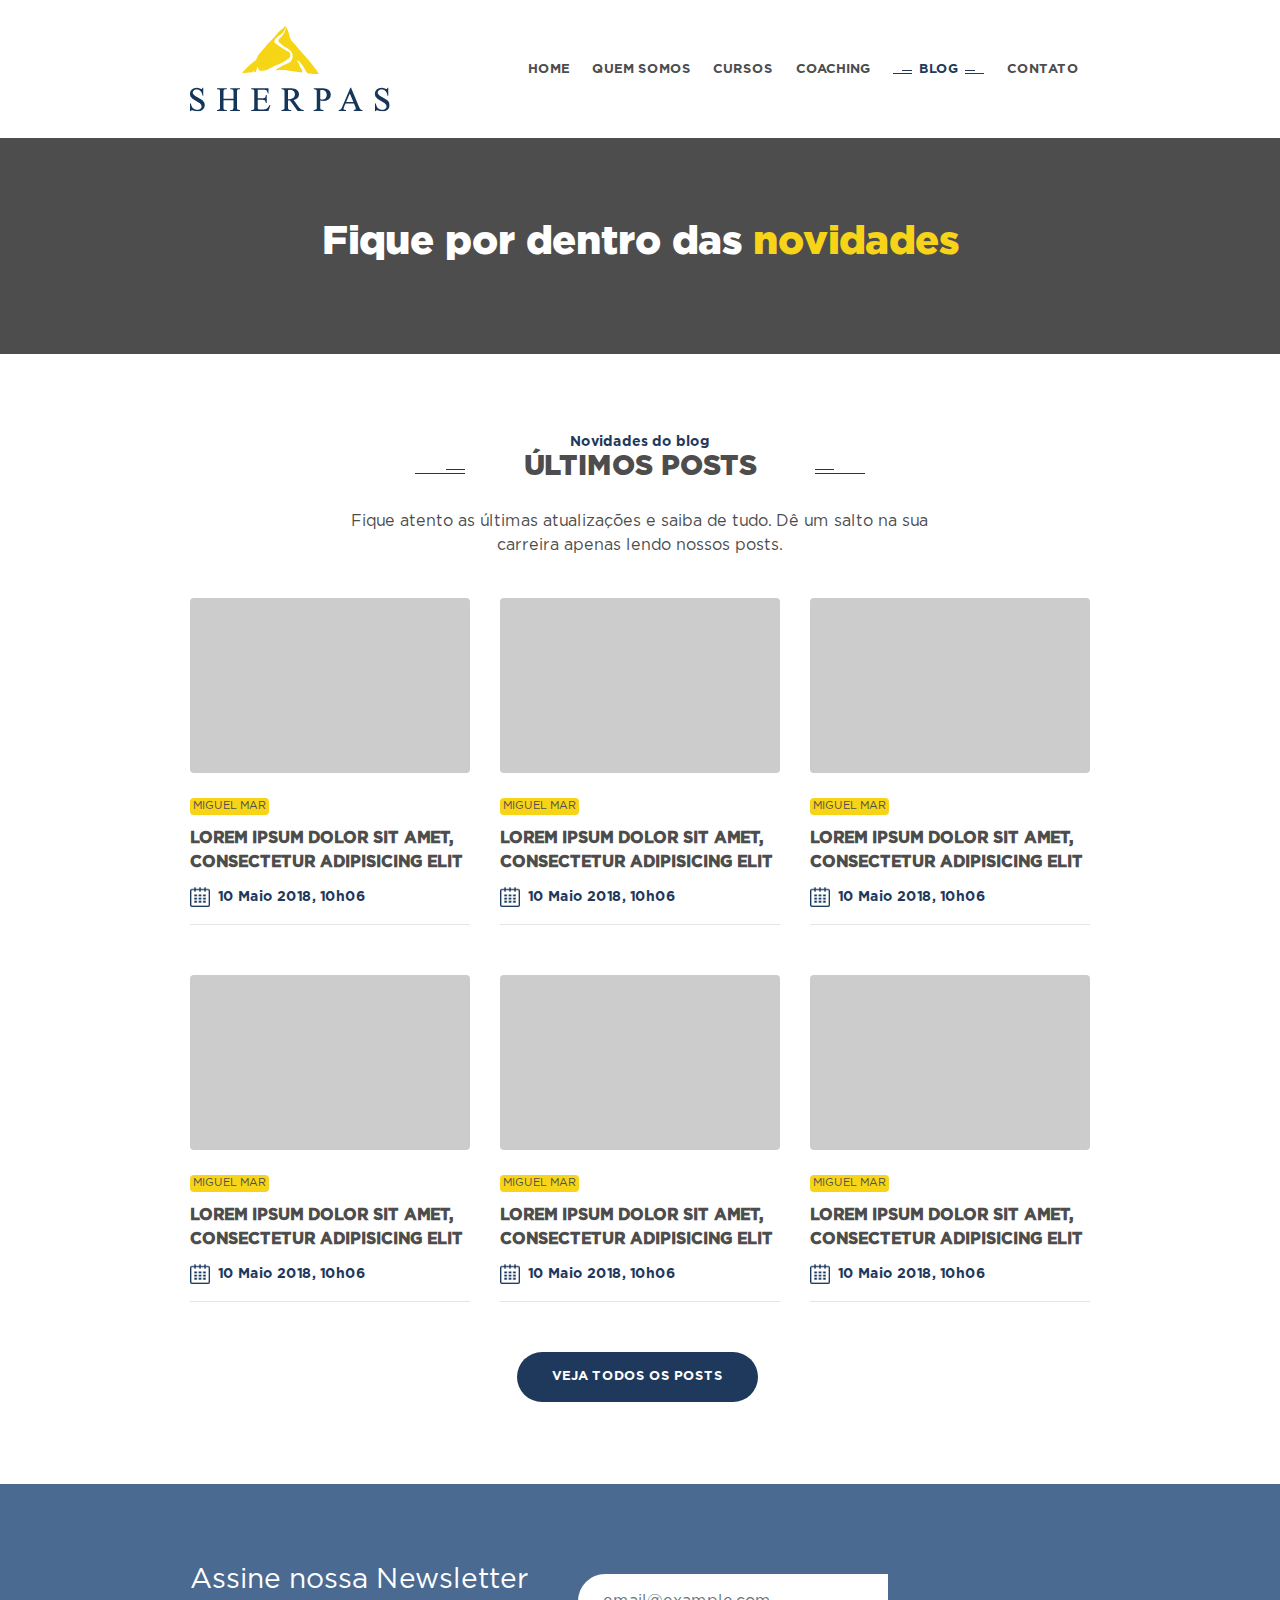
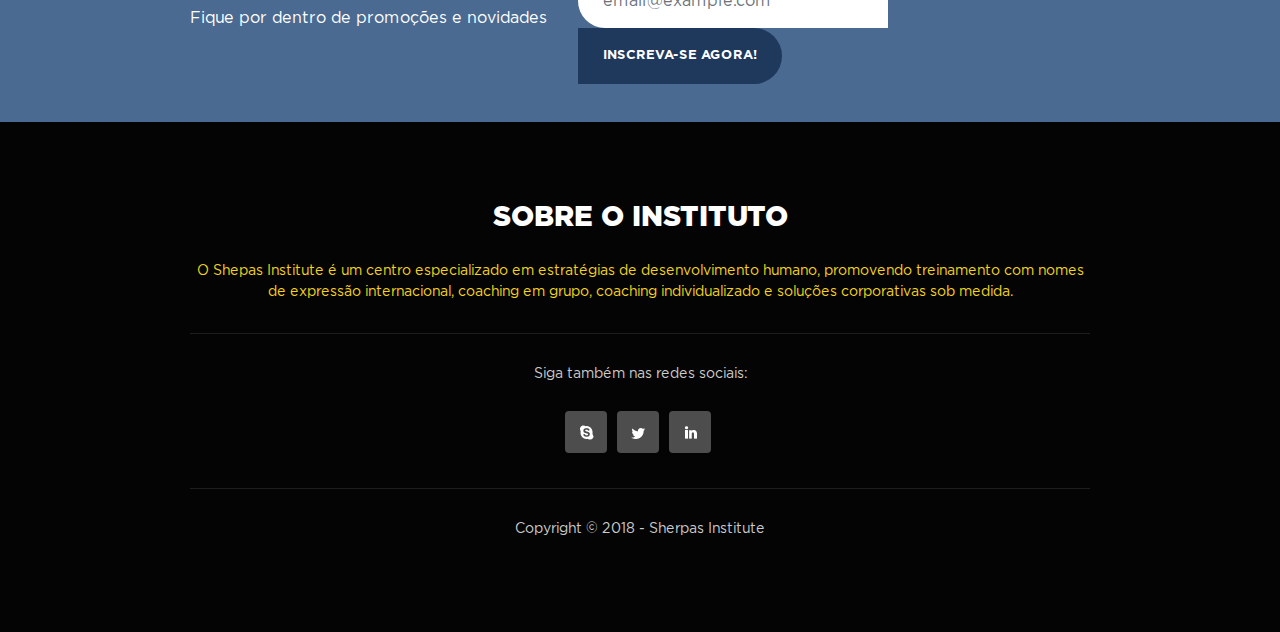
==== blog.html @ 466544fe "dev" ====
<!doctype html>
<html lang="pt-br">
  <head>
  	<meta charset="utf-8">
    <meta name="viewport" content="width=device-width, initial-scale=1, shrink-to-fit=no">
    <title>SHERPAS INSTITUTE</title>
    <meta name="description" content="O Sherpas Institute, tem a missão de levar você, com segurança e velocidade, para o seu topo, para a concretização dos seus objetivos, para a realização dos seus maiores sonhos." />
    <meta name="keywords" content="Cursos, Certificação Coaching, Curso de oratória, Treinamento de liderança" />
		<meta name="copyright" content="Sherpas Institute" />
		<meta name="author" content="Igor Santos - Front End Developer" />
		<link rel="icon" href="images/favicon/favicon-16x16.png" sizes="16x16">
		<link rel="apple-touch-icon" href="images/favicon/apple-touch-icon.png" sizes="180x180">
		<meta name="msapplication-TileImage" content="images/favicon/mstile-150x150.png"/>
		<meta name="msapplication-TileColor" content="#f3cb0b"/>
    <!-- Bootstrap Stylesheets -->
    <link rel="stylesheet" type="text/css" href="assets/css/bootstrap.min.css">
    <!-- Owl Stylesheets -->
    <link rel="stylesheet" type="text/css" href="assets/css/owl.carousel.min.css">
    <link rel="stylesheet" type="text/css" href="assets/css/owl.theme.default.min.css">
    <!-- Sherpas Stylesheets -->
    <link rel="stylesheet" type="text/css" href="assets/css/main.css">
  </head>
  <body>
    
    <nav class="navbar navbar-expand-lg navbar-light">
      <div class="sp-container">
        <a class="navbar-brand" href="#">
          <img src="images/logo-sherpas.png" alt="">
        </a>
        <button class="navbar-toggler float-right" type="button" data-toggle="collapse" data-target="#menu" aria-controls="menu" aria-expanded="false" aria-label="Toggle navigation">
          <span class="navbar-toggler-icon"></span>
        </button>
        <div class="collapse navbar-collapse float-lg-right" id="menu">
          <ul class="navbar-nav">
            <li class="nav-item">
              <a class="nav-link" href="index.html" target="_parent">HOME</a>
            </li>
            <li class="nav-item">
              <a class="nav-link" href="quem-somos.html" target="_parent">QUEM SOMOS</a>
            </li>
            <li class="nav-item">
              <a class="nav-link" href="cursos.html" target="_parent">CURSOS</a>
            </li>
            <li class="nav-item">
              <a class="nav-link" href="coaching.html" target="_parent">COACHING</a>
            </li>
            <li class="nav-item active">
              <a class="nav-link" href="blog.html" target="_parent">BLOG</a>
            </li>
            <li class="nav-item">
              <a class="nav-link" href="contato.html" target="_parent">CONTATO</a>
            </li>
          </ul>
        </div>
      </div>
    </nav>

    <header class="header white-color">
      <h1>Fique por dentro das <span class="yellow-color">novidades</span></h1>
    </header>

    <iframe src="ultimos-posts-include.html" frameborder="0" width="100%" height="1123" SCROLLING="NO"></iframe>
    
    <div class="newsletter">
      <iframe src="newsletter-include.html" frameborder="0" width="100%" height="231" SCROLLING="NO"></iframe>
    </div>

    <div class="footer">
      <iframe src="footer-include.html" frameborder="0" width="100%" height="503" SCROLLING="NO"></iframe>
      <div class="sp-container text-center">
    </div>

    <script type="text/javascript" src="assets/js/jquery.min.js"></script>
    <script type="text/javascript" src="assets/js/bootstrap.min.js"></script>
    <script type="text/javascript" src="assets/js/owl.carousel.min.js"></script>
    <script type="text/javascript" src="assets/js/main.js"></script>

  </body>
</html>
---- assets/css/main.css ----
@font-face{font-family:'gotham-book';src:url("../font/Gotham-Book.woff2") format("woff2"),url("../font/Gotham-Book.woff") format("woff");font-weight:normal;font-style:normal}@font-face{font-family:'gotham-bold';src:url("../font/Gotham-Bold.woff2") format("woff2"),url("../font/Gotham-Bold.woff") format("woff");font-weight:normal;font-style:normal}@font-face{font-family:'gotham-black';src:url("../font/Gotham-Black.woff2") format("woff2"),url("../font/Gotham-Black.woff") format("woff");font-weight:normal;font-style:normal}.white-color{color:#fff !important}.yellow-color{color:#f7d418 !important}.dark-gray-color{color:#4d4d4d !important}.bg-blue{background:#1f395c}.bg-white{background:#fff}.bg-yellow{background:#f7d418}.bt{text-align:center;text-decoration:none;display:inline-block;margin:10px 5px 5px 0;padding:15px 35px;border-radius:50px;font-size:13px;font-family:'gotham-bold'}.font-gotham-book{font-family:'gotham-book'}.font-gotham-bold{font-family:'gotham-bold'}.font-gotham-black{font-family:'gotham-black'}nav{background:#fff}@media (min-width: 992px){nav.navbar{padding:1.3rem 1rem}nav.navbar .navbar-nav{padding:31px 0 0 0}nav.navbar .navbar-nav .nav-link{position:relative;padding-right:.7rem;padding-left:.7rem;font-size:13px;font-family:'gotham-bold';color:#4d4d4d}nav.navbar .navbar-nav .nav-link:hover{text-decoration:underline}nav.navbar .navbar-nav .active .nav-link{padding-right:2.3rem;padding-left:2.3rem;color:#1f395c}nav.navbar .navbar-nav .active .nav-link:hover{text-decoration:none}nav.navbar .navbar-nav .active .nav-link:before,nav.navbar .navbar-nav .active .nav-link:after{content:'';width:19px;height:4px;position:absolute;top:50%}nav.navbar .navbar-nav .active .nav-link:before{left:50%;margin-left:-40%;background:url("../../images/nav-active-before.png") no-repeat center center}nav.navbar .navbar-nav .active .nav-link:after{right:50%;margin-right:-40%;background:url("../../images/nav-active-after.png") no-repeat center center}}header.home{min-height:560px;background-image:url("../../images/bg-header.jpg");background-position:center center;background-repeat:no-repeat;background-size:cover}header.home h1{font-size:34pt;font-family:'gotham-bold'}header.home p{margin-bottom:20px}header.home .bt{min-width:200px}.header{text-align:center;padding:80px 0;background:#4d4d4d;font-family:'gotham-black'}body{color:#4d4d4d;font-family:'gotham-book'}b,strong{font-family:'gotham-bold'}iframe{margin:0;padding:0;border:0}.sp-container{margin:0 auto;width:900px}.sp-content{padding:80px 0}section{background:#fff}section .sp-title{text-align:center;font-size:28px;position:relative;margin-bottom:25px;font-family:'gotham-black'}section .sp-title span{font-size:14px;color:#1f395c;font-family:'gotham-bold'}section .sp-title:before,section .sp-title:after{content:'';width:50px;height:5px;position:absolute;top:69%}section .sp-title:before{left:50%;margin-left:-25%;background:url("../../images/title-before.png") no-repeat center center}section .sp-title:after{right:50%;margin-right:-25%;background:url("../../images/title-after.png") no-repeat center center}section#sct1 .owl-carousel{margin-top:25px}section#sct1 .owl-carousel .owl-item{padding:20px}section#sct1 .owl-carousel .owl-item .sp-cursos{background:#111;padding:60px 20px;border-radius:4px;min-height:394px}section#sct1 .owl-carousel .owl-item .sp-cursos span{display:block;font-size:12px;color:#496c99;margin-bottom:12px;font-family:'gotham-bold'}section#sct1 .owl-carousel .owl-item .sp-cursos h3{font-size:18px;color:#fff;margin-bottom:20px;font-family:'gotham-bold'}section#sct1 .owl-carousel .owl-item .sp-cursos p{font-size:13px;color:#ababab;margin-bottom:20px}section#sct1 .owl-carousel .owl-item .sp-cursos .icon-curso{width:76px;height:76px;margin:0 auto;border-radius:100%;background:#496c99;margin-bottom:10px}section#sct1 .owl-carousel .owl-item .sp-cursos a{display:none;padding:10px 35px}section#sct1 .owl-carousel .owl-item.active.center{padding:0}section#sct1 .owl-carousel .owl-item.active.center .sp-cursos{background:#1f395c;min-height:440px}section#sct1 .owl-carousel .owl-item.active.center .sp-cursos span{color:#fff}section#sct1 .owl-carousel .owl-item.active.center .sp-cursos p{color:#eceef1}section#sct1 .owl-carousel .owl-item.active.center .sp-cursos .icon-curso{background:#001e32}section#sct1 .owl-carousel .owl-item.active.center .sp-cursos a{display:inline-block}section#sct1 .owl-carousel .owl-nav button.owl-next,section#sct1 .owl-carousel .owl-nav button.owl-prev{position:absolute;top:50%;margin-top:-17px;background:#496c99;color:#fff;border-radius:4px;padding:2px 12px !important;outline:none;font-size:20px}section#sct1 .owl-carousel .owl-nav button.owl-next{right:-50px}section#sct1 .owl-carousel .owl-nav button.owl-prev{left:-50px}@media (max-width: 767.98px){section#sct1 .owl-carousel .owl-nav{display:none}}section#sct1 .owl-carousel .owl-dots{display:none}@media (max-width: 767.98px){section#sct1 .owl-carousel .owl-dots{display:block;margin-top:20px}}section#sct2{background:#eeeeee}section#sct2 p{font-size:32px}section#sct3{min-height:560px;background-image:url("../../images/bg-depoimentos.jpg");background-position:center center;background-repeat:no-repeat;background-size:cover}section#sct3 .sp-title:before{background:url("../../images/title-before-dp.png") no-repeat center center}section#sct3 .sp-title:after{background:url("../../images/title-after-dp.png") no-repeat center center}section#sct4 .post{margin:25px 0}section#sct4 .post a{display:block;text-decoration:none;color:#4d4d4d}section#sct4 .post a>img{border-radius:4px}section#sct4 .post a p{margin-bottom:10px}section#sct4 .post a p span.autor{background:#f7d418;padding:0px 3px;display:inline-block;font-size:11px;margin-top:25px;border-radius:4px}section#sct4 .post a span.data{color:#1f395c;display:inline-block;font-size:14px;text-align:center;font-family:'gotham-bold'}section#sct4 .post a span.data img{width:20px;margin-right:8px}section#sct4 .post a:hover p{text-decoration:underline}section#sct4 .bt{margin-top:25px}section#sct5{background:#4a6a91}section#sct5 form{margin-top:10px}section#sct5 form .form-control{padding:15px 25px;border:0;border-radius:50px 0 0 50px;width:310px}section#sct5 form .form-control:focus{box-shadow:none}section#sct5 form .bt{margin:0;padding:18px 25px;border-radius:0 50px 50px 0}.newsletter{background:#4a6a91}.footer{background:#040404}@media (max-width: 768px){.sp-container{width:100%}}footer{background:#040404;color:#fff;padding:80px 0 80px 0}footer h1{font-family:'gotham-black';font-size:28px;margin-bottom:25px}footer p{font-size:14px;color:#ccc}footer hr{border-top:1px solid rgba(255,255,255,0.1);margin:30px 0}footer a{text-decoration:none;display:inline-block;margin:10px 5px 5px 0;background:#4d4d4d;border-radius:4px}footer a:hover{background:#1f395c}
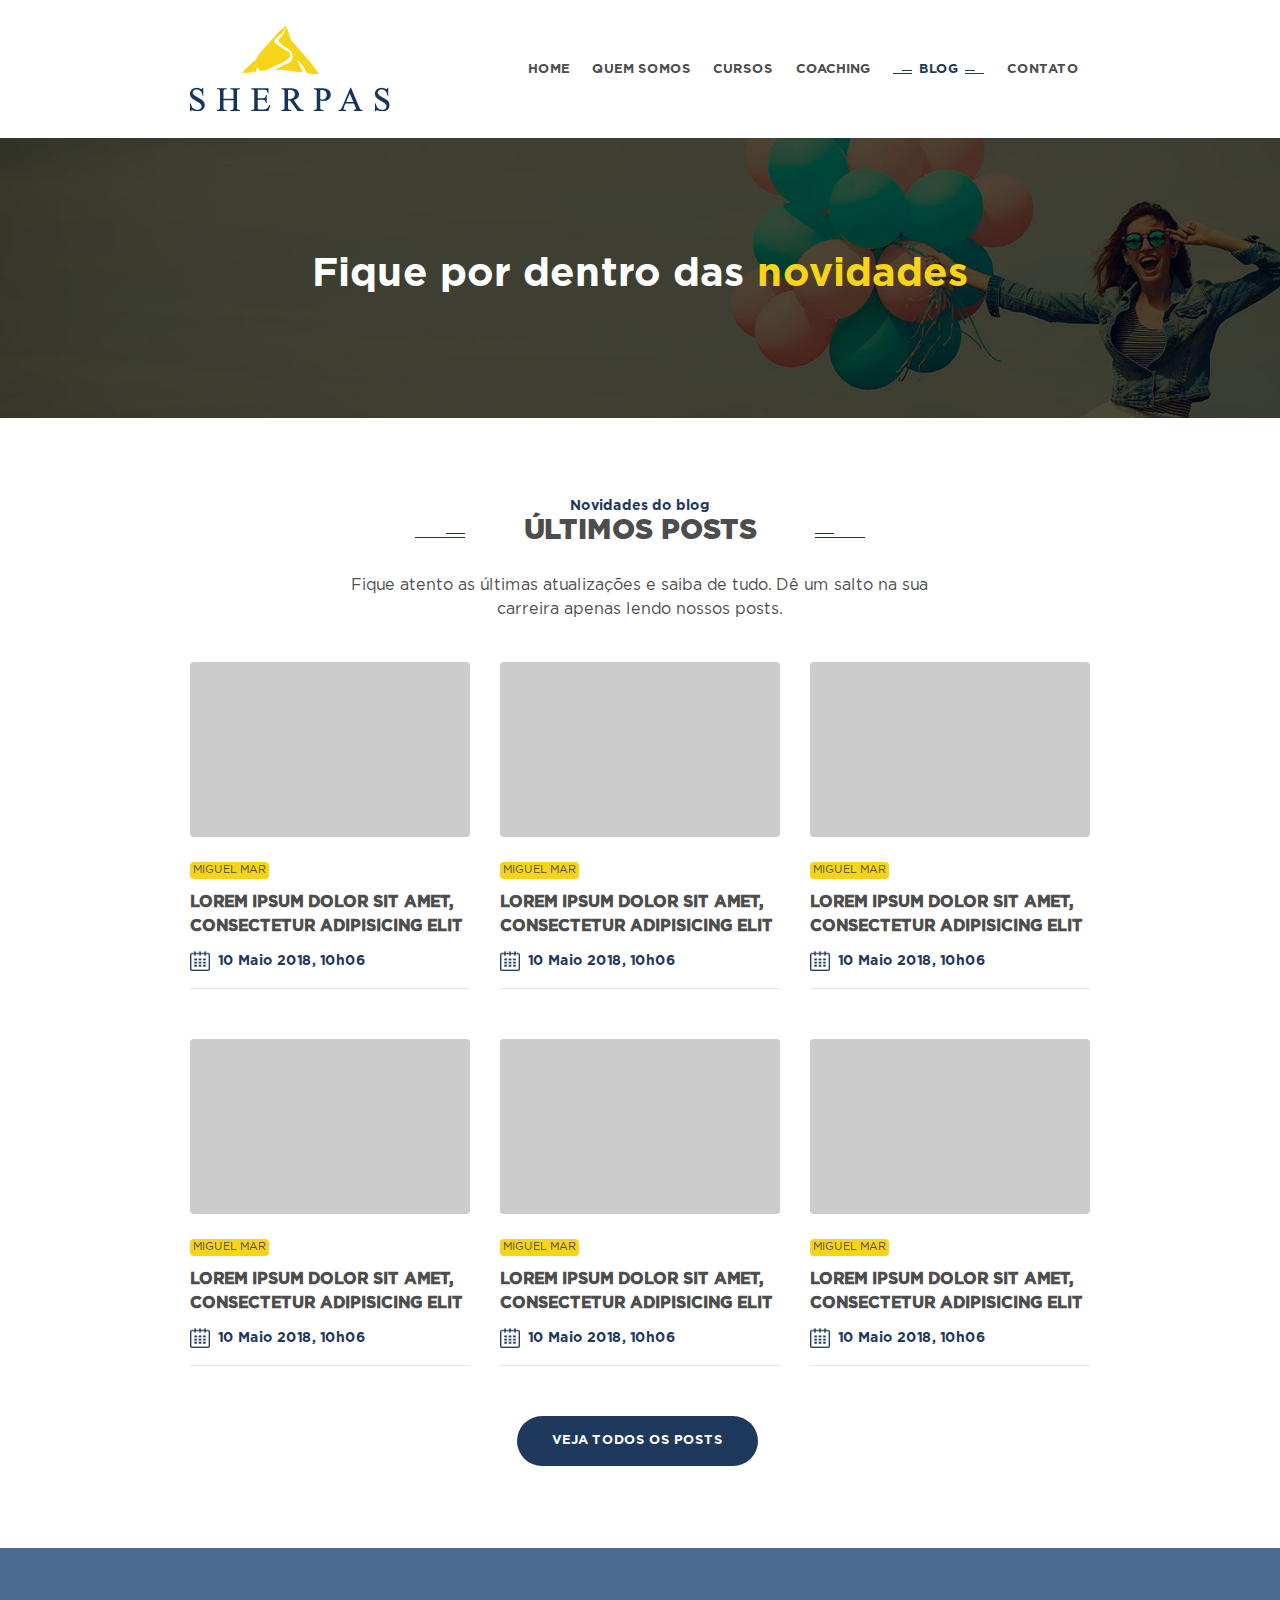
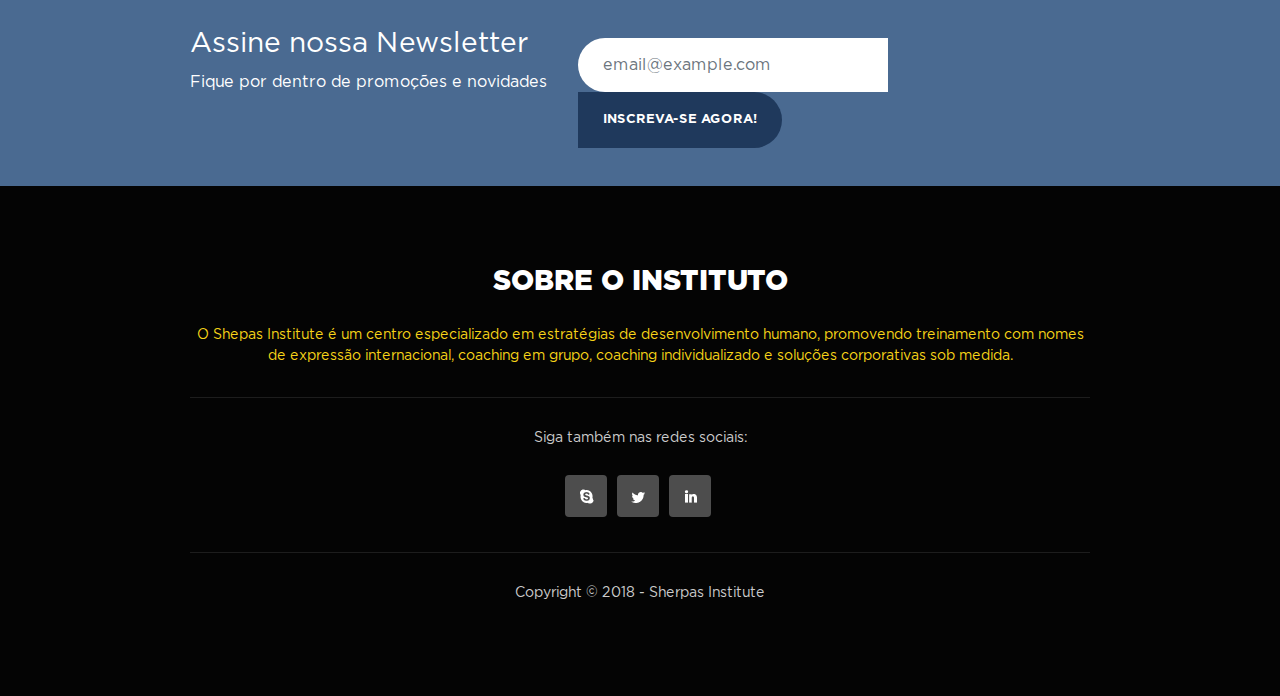
==== commit 4ae078d3: "dev" ====
--- a/blog.html
+++ b/blog.html
@@ -55,7 +55,7 @@
       </div>
     </nav>
 
-    <header class="header white-color">
+    <header class="header hd-blog white-color">
       <h1>Fique por dentro das <span class="yellow-color">novidades</span></h1>
     </header>
 
--- a/assets/css/main.css
+++ b/assets/css/main.css
@@ -1 +1 @@
-@font-face{font-family:'gotham-book';src:url("../font/Gotham-Book.woff2") format("woff2"),url("../font/Gotham-Book.woff") format("woff");font-weight:normal;font-style:normal}@font-face{font-family:'gotham-bold';src:url("../font/Gotham-Bold.woff2") format("woff2"),url("../font/Gotham-Bold.woff") format("woff");font-weight:normal;font-style:normal}@font-face{font-family:'gotham-black';src:url("../font/Gotham-Black.woff2") format("woff2"),url("../font/Gotham-Black.woff") format("woff");font-weight:normal;font-style:normal}.white-color{color:#fff !important}.yellow-color{color:#f7d418 !important}.dark-gray-color{color:#4d4d4d !important}.bg-blue{background:#1f395c}.bg-white{background:#fff}.bg-yellow{background:#f7d418}.bt{text-align:center;text-decoration:none;display:inline-block;margin:10px 5px 5px 0;padding:15px 35px;border-radius:50px;font-size:13px;font-family:'gotham-bold'}.font-gotham-book{font-family:'gotham-book'}.font-gotham-bold{font-family:'gotham-bold'}.font-gotham-black{font-family:'gotham-black'}nav{background:#fff}@media (min-width: 992px){nav.navbar{padding:1.3rem 1rem}nav.navbar .navbar-nav{padding:31px 0 0 0}nav.navbar .navbar-nav .nav-link{position:relative;padding-right:.7rem;padding-left:.7rem;font-size:13px;font-family:'gotham-bold';color:#4d4d4d}nav.navbar .navbar-nav .nav-link:hover{text-decoration:underline}nav.navbar .navbar-nav .active .nav-link{padding-right:2.3rem;padding-left:2.3rem;color:#1f395c}nav.navbar .navbar-nav .active .nav-link:hover{text-decoration:none}nav.navbar .navbar-nav .active .nav-link:before,nav.navbar .navbar-nav .active .nav-link:after{content:'';width:19px;height:4px;position:absolute;top:50%}nav.navbar .navbar-nav .active .nav-link:before{left:50%;margin-left:-40%;background:url("../../images/nav-active-before.png") no-repeat center center}nav.navbar .navbar-nav .active .nav-link:after{right:50%;margin-right:-40%;background:url("../../images/nav-active-after.png") no-repeat center center}}header.home{min-height:560px;background-image:url("../../images/bg-header.jpg");background-position:center center;background-repeat:no-repeat;background-size:cover}header.home h1{font-size:34pt;font-family:'gotham-bold'}header.home p{margin-bottom:20px}header.home .bt{min-width:200px}.header{text-align:center;padding:80px 0;background:#4d4d4d;font-family:'gotham-black'}body{color:#4d4d4d;font-family:'gotham-book'}b,strong{font-family:'gotham-bold'}iframe{margin:0;padding:0;border:0}.sp-container{margin:0 auto;width:900px}.sp-content{padding:80px 0}section{background:#fff}section .sp-title{text-align:center;font-size:28px;position:relative;margin-bottom:25px;font-family:'gotham-black'}section .sp-title span{font-size:14px;color:#1f395c;font-family:'gotham-bold'}section .sp-title:before,section .sp-title:after{content:'';width:50px;height:5px;position:absolute;top:69%}section .sp-title:before{left:50%;margin-left:-25%;background:url("../../images/title-before.png") no-repeat center center}section .sp-title:after{right:50%;margin-right:-25%;background:url("../../images/title-after.png") no-repeat center center}section#sct1 .owl-carousel{margin-top:25px}section#sct1 .owl-carousel .owl-item{padding:20px}section#sct1 .owl-carousel .owl-item .sp-cursos{background:#111;padding:60px 20px;border-radius:4px;min-height:394px}section#sct1 .owl-carousel .owl-item .sp-cursos span{display:block;font-size:12px;color:#496c99;margin-bottom:12px;font-family:'gotham-bold'}section#sct1 .owl-carousel .owl-item .sp-cursos h3{font-size:18px;color:#fff;margin-bottom:20px;font-family:'gotham-bold'}section#sct1 .owl-carousel .owl-item .sp-cursos p{font-size:13px;color:#ababab;margin-bottom:20px}section#sct1 .owl-carousel .owl-item .sp-cursos .icon-curso{width:76px;height:76px;margin:0 auto;border-radius:100%;background:#496c99;margin-bottom:10px}section#sct1 .owl-carousel .owl-item .sp-cursos a{display:none;padding:10px 35px}section#sct1 .owl-carousel .owl-item.active.center{padding:0}section#sct1 .owl-carousel .owl-item.active.center .sp-cursos{background:#1f395c;min-height:440px}section#sct1 .owl-carousel .owl-item.active.center .sp-cursos span{color:#fff}section#sct1 .owl-carousel .owl-item.active.center .sp-cursos p{color:#eceef1}section#sct1 .owl-carousel .owl-item.active.center .sp-cursos .icon-curso{background:#001e32}section#sct1 .owl-carousel .owl-item.active.center .sp-cursos a{display:inline-block}section#sct1 .owl-carousel .owl-nav button.owl-next,section#sct1 .owl-carousel .owl-nav button.owl-prev{position:absolute;top:50%;margin-top:-17px;background:#496c99;color:#fff;border-radius:4px;padding:2px 12px !important;outline:none;font-size:20px}section#sct1 .owl-carousel .owl-nav button.owl-next{right:-50px}section#sct1 .owl-carousel .owl-nav button.owl-prev{left:-50px}@media (max-width: 767.98px){section#sct1 .owl-carousel .owl-nav{display:none}}section#sct1 .owl-carousel .owl-dots{display:none}@media (max-width: 767.98px){section#sct1 .owl-carousel .owl-dots{display:block;margin-top:20px}}section#sct2{background:#eeeeee}section#sct2 p{font-size:32px}section#sct3{min-height:560px;background-image:url("../../images/bg-depoimentos.jpg");background-position:center center;background-repeat:no-repeat;background-size:cover}section#sct3 .sp-title:before{background:url("../../images/title-before-dp.png") no-repeat center center}section#sct3 .sp-title:after{background:url("../../images/title-after-dp.png") no-repeat center center}section#sct4 .post{margin:25px 0}section#sct4 .post a{display:block;text-decoration:none;color:#4d4d4d}section#sct4 .post a>img{border-radius:4px}section#sct4 .post a p{margin-bottom:10px}section#sct4 .post a p span.autor{background:#f7d418;padding:0px 3px;display:inline-block;font-size:11px;margin-top:25px;border-radius:4px}section#sct4 .post a span.data{color:#1f395c;display:inline-block;font-size:14px;text-align:center;font-family:'gotham-bold'}section#sct4 .post a span.data img{width:20px;margin-right:8px}section#sct4 .post a:hover p{text-decoration:underline}section#sct4 .bt{margin-top:25px}section#sct5{background:#4a6a91}section#sct5 form{margin-top:10px}section#sct5 form .form-control{padding:15px 25px;border:0;border-radius:50px 0 0 50px;width:310px}section#sct5 form .form-control:focus{box-shadow:none}section#sct5 form .bt{margin:0;padding:18px 25px;border-radius:0 50px 50px 0}.newsletter{background:#4a6a91}.footer{background:#040404}@media (max-width: 768px){.sp-container{width:100%}}footer{background:#040404;color:#fff;padding:80px 0 80px 0}footer h1{font-family:'gotham-black';font-size:28px;margin-bottom:25px}footer p{font-size:14px;color:#ccc}footer hr{border-top:1px solid rgba(255,255,255,0.1);margin:30px 0}footer a{text-decoration:none;display:inline-block;margin:10px 5px 5px 0;background:#4d4d4d;border-radius:4px}footer a:hover{background:#1f395c}
+@font-face{font-family:'gotham-book';src:url("../font/Gotham-Book.woff2") format("woff2"),url("../font/Gotham-Book.woff") format("woff");font-weight:normal;font-style:normal}@font-face{font-family:'gotham-bold';src:url("../font/Gotham-Bold.woff2") format("woff2"),url("../font/Gotham-Bold.woff") format("woff");font-weight:normal;font-style:normal}@font-face{font-family:'gotham-black';src:url("../font/Gotham-Black.woff2") format("woff2"),url("../font/Gotham-Black.woff") format("woff");font-weight:normal;font-style:normal}.white-color{color:#fff !important}.yellow-color{color:#f7d418 !important}.dark-gray-color{color:#4d4d4d !important}.bg-blue{background:#1f395c}.bg-white{background:#fff}.bg-yellow{background:#f7d418}.bt{text-align:center;text-decoration:none;display:inline-block;margin:10px 5px 5px 0;padding:15px 35px;border-radius:50px;font-size:13px;font-family:'gotham-bold'}.font-gotham-book{font-family:'gotham-book'}.font-gotham-bold{font-family:'gotham-bold'}.font-gotham-black{font-family:'gotham-black'}nav{background:#fff}@media (min-width: 992px){nav.navbar{padding:1.3rem 1rem}nav.navbar .navbar-nav{padding:31px 0 0 0}nav.navbar .navbar-nav .nav-link{position:relative;padding-right:.7rem;padding-left:.7rem;font-size:13px;font-family:'gotham-bold';color:#4d4d4d}nav.navbar .navbar-nav .nav-link:hover{text-decoration:underline}nav.navbar .navbar-nav .active .nav-link{padding-right:2.3rem;padding-left:2.3rem;color:#1f395c}nav.navbar .navbar-nav .active .nav-link:hover{text-decoration:none}nav.navbar .navbar-nav .active .nav-link:before,nav.navbar .navbar-nav .active .nav-link:after{content:'';width:19px;height:4px;position:absolute;top:50%}nav.navbar .navbar-nav .active .nav-link:before{left:50%;margin-left:-40%;background:url("../../images/nav-active-before.png") no-repeat center center}nav.navbar .navbar-nav .active .nav-link:after{right:50%;margin-right:-40%;background:url("../../images/nav-active-after.png") no-repeat center center}}header.home{min-height:560px;background-image:url("../../images/bg-header.jpg");background-position:center center;background-repeat:no-repeat;background-size:cover}header.home h1{font-size:34pt;font-family:'gotham-bold'}header.home p{margin-bottom:20px}header.home .bt{min-width:200px}header.header{text-align:center;padding:112px 0;background-color:#4d4d4d;font-family:'gotham-bold'}header.header.hd-quem-somos{background-image:url("../../images/bg-quem-somos.jpg");background-position:center center;background-repeat:no-repeat;background-size:cover}header.header.hd-cursos{background-image:url("../../images/bg-cursos.jpg");background-position:center center;background-repeat:no-repeat;background-size:cover}header.header.hd-coaching{background-image:url("../../images/bg-coaching.jpg");background-position:center center;background-repeat:no-repeat;background-size:cover}header.header.hd-blog{background-image:url("../../images/bg-blog.jpg");background-position:center center;background-repeat:no-repeat;background-size:cover}header.header.hd-contato{background-image:url("../../images/bg-contato.jpg");background-position:center center;background-repeat:no-repeat;background-size:cover}body{color:#4d4d4d;font-family:'gotham-book'}b,strong{font-family:'gotham-bold'}iframe{margin:0;padding:0;border:0}.sp-container{margin:0 auto;width:900px}.sp-content{padding:80px 0}section{background:#fff}section .sp-title{text-align:center;font-size:28px;position:relative;margin-bottom:25px;font-family:'gotham-black'}section .sp-title span{font-size:14px;color:#1f395c;font-family:'gotham-bold'}section .sp-title:before,section .sp-title:after{content:'';width:50px;height:5px;position:absolute;top:69%}section .sp-title:before{left:50%;margin-left:-25%;background:url("../../images/title-before.png") no-repeat center center}section .sp-title:after{right:50%;margin-right:-25%;background:url("../../images/title-after.png") no-repeat center center}section#sct1 .owl-carousel{margin-top:25px}section#sct1 .owl-carousel .owl-item{padding:20px}section#sct1 .owl-carousel .owl-item .sp-cursos{background:#111;padding:60px 20px;border-radius:4px;min-height:394px}section#sct1 .owl-carousel .owl-item .sp-cursos span{display:block;font-size:12px;color:#496c99;margin-bottom:12px;font-family:'gotham-bold'}section#sct1 .owl-carousel .owl-item .sp-cursos h3{font-size:18px;color:#fff;margin-bottom:20px;font-family:'gotham-bold'}section#sct1 .owl-carousel .owl-item .sp-cursos p{font-size:13px;color:#ababab;margin-bottom:20px}section#sct1 .owl-carousel .owl-item .sp-cursos .icon-curso{width:76px;height:76px;margin:0 auto;border-radius:100%;background:#496c99;margin-bottom:10px}section#sct1 .owl-carousel .owl-item .sp-cursos a{display:none;padding:10px 35px}section#sct1 .owl-carousel .owl-item.active.center{padding:0}section#sct1 .owl-carousel .owl-item.active.center .sp-cursos{background:#1f395c;min-height:440px}section#sct1 .owl-carousel .owl-item.active.center .sp-cursos span{color:#fff}section#sct1 .owl-carousel .owl-item.active.center .sp-cursos p{color:#eceef1}section#sct1 .owl-carousel .owl-item.active.center .sp-cursos .icon-curso{background:#001e32}section#sct1 .owl-carousel .owl-item.active.center .sp-cursos a{display:inline-block}section#sct1 .owl-carousel .owl-nav button.owl-next,section#sct1 .owl-carousel .owl-nav button.owl-prev{position:absolute;top:50%;margin-top:-17px;background:#496c99;color:#fff;border-radius:4px;padding:2px 12px !important;outline:none;font-size:20px}section#sct1 .owl-carousel .owl-nav button.owl-next{right:-50px}section#sct1 .owl-carousel .owl-nav button.owl-prev{left:-50px}@media (max-width: 767.98px){section#sct1 .owl-carousel .owl-nav{display:none}}section#sct1 .owl-carousel .owl-dots{display:none}@media (max-width: 767.98px){section#sct1 .owl-carousel .owl-dots{display:block;margin-top:20px}}section#sct2{background:#eeeeee}section#sct2 p{font-size:32px}section#sct3{min-height:560px;background-image:url("../../images/bg-depoimentos.jpg");background-position:center center;background-repeat:no-repeat;background-size:cover}section#sct3 .sp-title:before{background:url("../../images/title-before-dp.png") no-repeat center center}section#sct3 .sp-title:after{background:url("../../images/title-after-dp.png") no-repeat center center}section#sct4 .post{margin:25px 0}section#sct4 .post a{display:block;text-decoration:none;color:#4d4d4d}section#sct4 .post a>img{border-radius:4px}section#sct4 .post a p{margin-bottom:10px}section#sct4 .post a p span.autor{background:#f7d418;padding:0px 3px;display:inline-block;font-size:11px;margin-top:25px;border-radius:4px}section#sct4 .post a span.data{color:#1f395c;display:inline-block;font-size:14px;text-align:center;font-family:'gotham-bold'}section#sct4 .post a span.data img{width:20px;margin-right:8px}section#sct4 .post a:hover p{text-decoration:underline}section#sct4 .bt{margin-top:25px}section#sct5{background:#4a6a91}section#sct5 form{margin-top:10px}section#sct5 form .form-control{padding:15px 25px;border:0;border-radius:50px 0 0 50px;width:310px}section#sct5 form .form-control:focus{box-shadow:none}section#sct5 form .bt{margin:0;padding:18px 25px;border-radius:0 50px 50px 0}.newsletter{background:#4a6a91}.footer{background:#040404}@media (max-width: 768px){.sp-container{width:100%}}footer{background:#040404;color:#fff;padding:80px 0 80px 0}footer h1{font-family:'gotham-black';font-size:28px;margin-bottom:25px}footer p{font-size:14px;color:#ccc}footer hr{border-top:1px solid rgba(255,255,255,0.1);margin:30px 0}footer a{text-decoration:none;display:inline-block;margin:10px 5px 5px 0;background:#4d4d4d;border-radius:4px}footer a:hover{background:#1f395c}
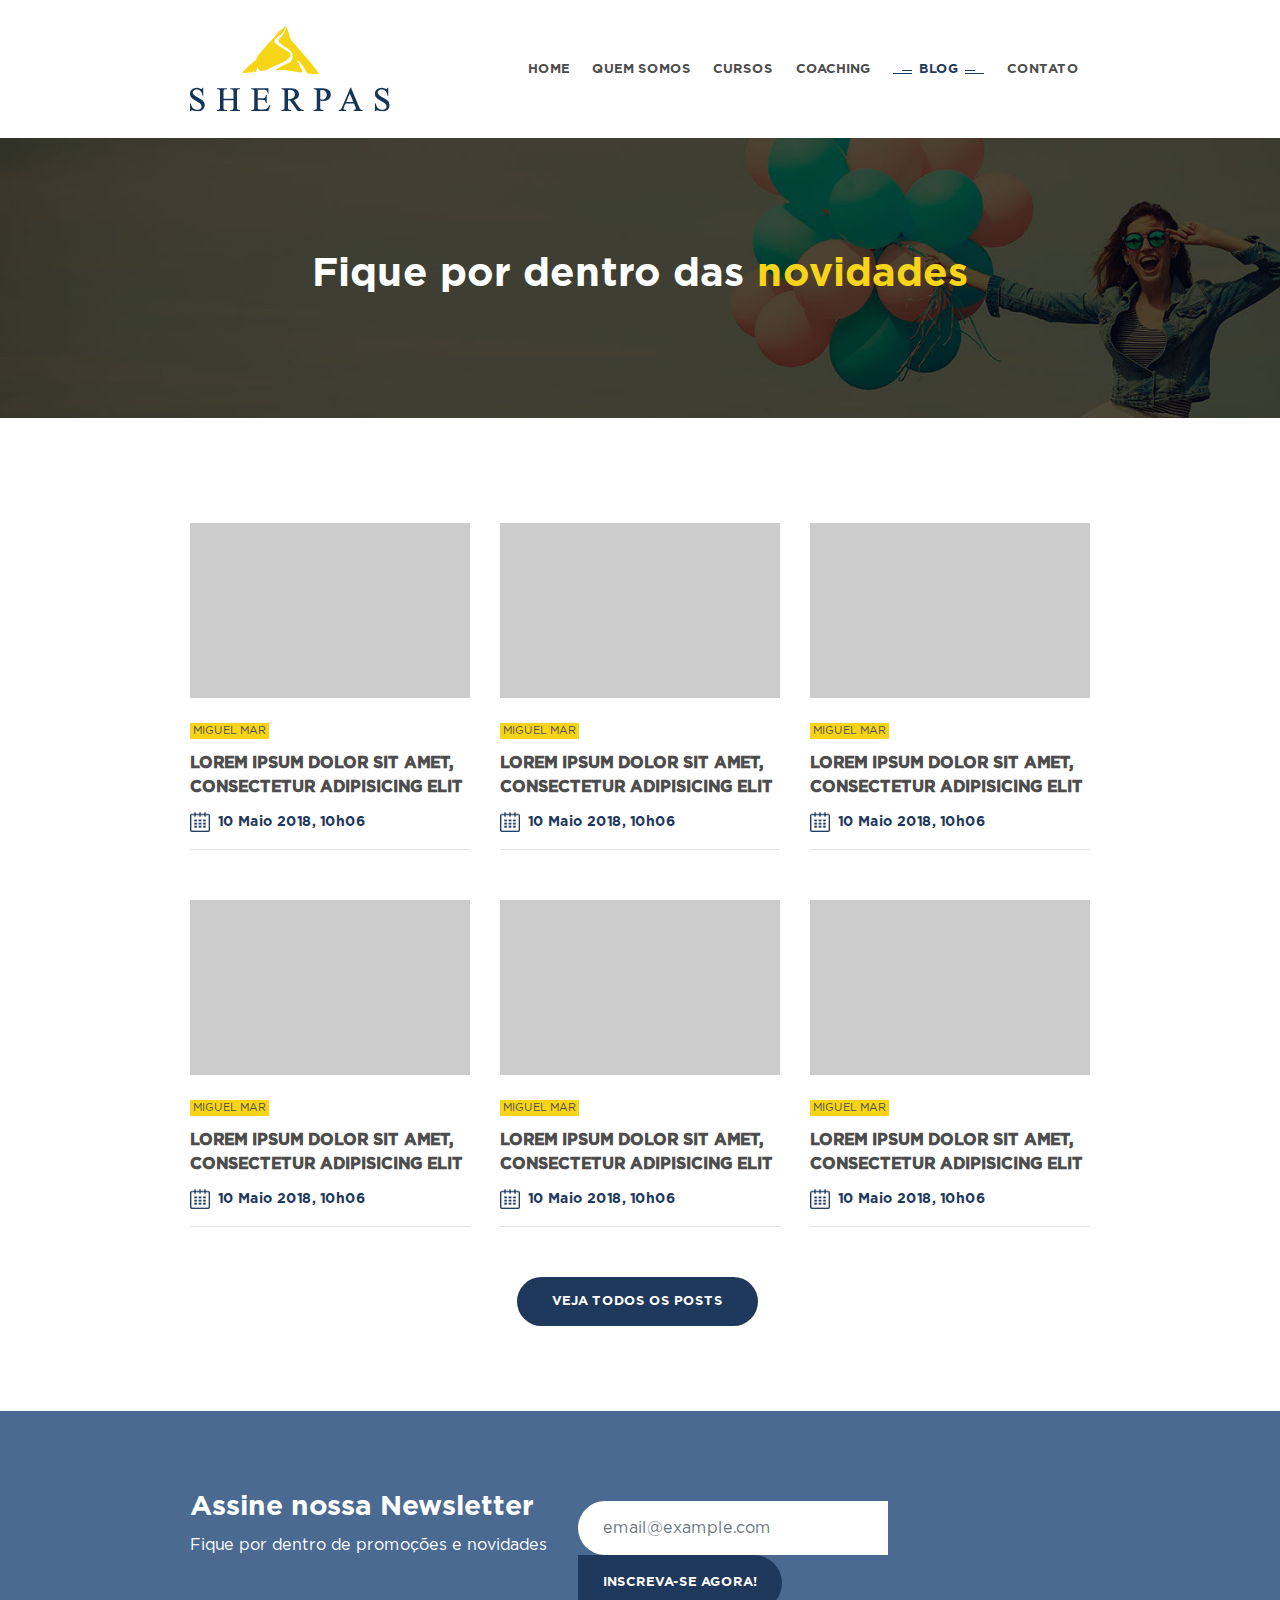
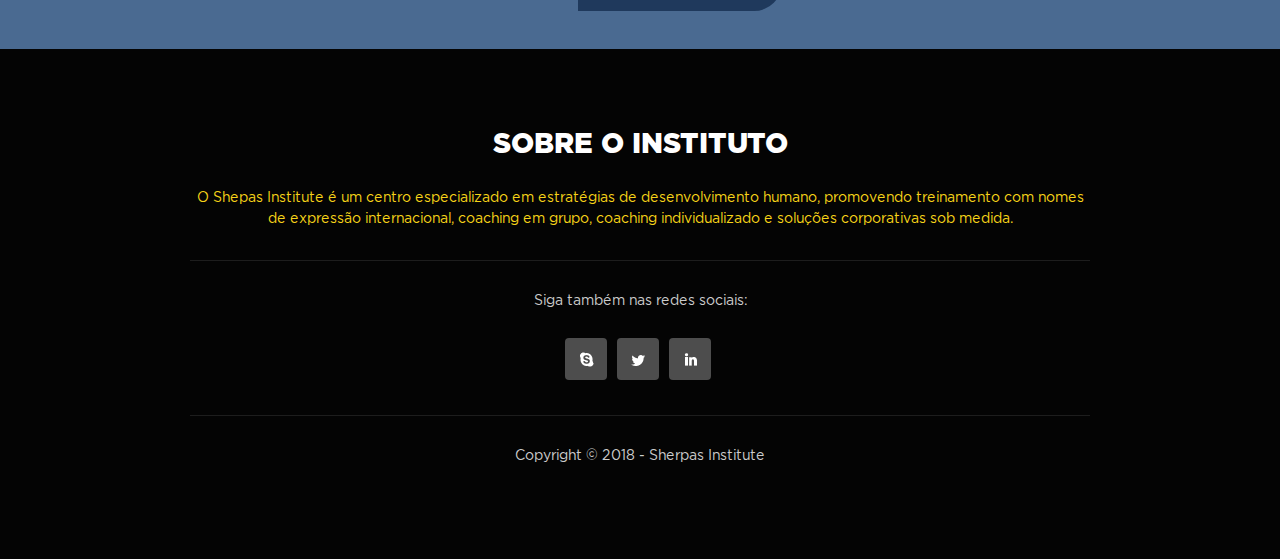
==== commit 1a1158e2: "dev" ====
--- a/blog.html
+++ b/blog.html
@@ -58,8 +58,104 @@
     <header class="header hd-blog white-color">
       <h1>Fique por dentro das <span class="yellow-color">novidades</span></h1>
     </header>
-
-    <iframe src="ultimos-posts-include.html" frameborder="0" width="100%" height="1123" SCROLLING="NO"></iframe>
+    
+    <section id="pg-coaching">
+      <div class="sp-container">
+        <div class="sp-content">
+          <div class="row">
+            <div class="col-lg-4">
+              <div class="post">
+                <a href="" class="clearfix">
+                  <img src="images/image-model.jpg" alt="" class="img-fluid" draggable="false">
+                  <p><span class="autor text-uppercase">Miguel Mar</span></p>
+                  <p class="text-uppercase"><b>Lorem ipsum dolor sit amet, consectetur adipisicing elit</b></p>
+                  <span class="data clearfix">
+                    <img src="images/icon_calendar.png" alt="" class="float-left">
+                    10 Maio 2018, 10h06
+                  </span>
+                  <hr>
+                </a>
+              </div>
+            </div>
+            <div class="col-lg-4">
+              <div class="post">
+                <a href="" class="clearfix">
+                  <img src="images/image-model.jpg" alt="" class="img-fluid" draggable="false">
+                  <p><span class="autor text-uppercase">Miguel Mar</span></p>
+                  <p class="text-uppercase"><b>Lorem ipsum dolor sit amet, consectetur adipisicing elit</b></p>
+                  <span class="data clearfix">
+                    <img src="images/icon_calendar.png" alt="" class="float-left">
+                    10 Maio 2018, 10h06
+                  </span>
+                  <hr>
+                </a>
+              </div>
+            </div>
+            <div class="col-lg-4">
+              <div class="post">
+                <a href="" class="clearfix">
+                  <img src="images/image-model.jpg" alt="" class="img-fluid" draggable="false">
+                  <p><span class="autor text-uppercase">Miguel Mar</span></p>
+                  <p class="text-uppercase"><b>Lorem ipsum dolor sit amet, consectetur adipisicing elit</b></p>
+                  <span class="data clearfix">
+                    <img src="images/icon_calendar.png" alt="" class="float-left">
+                    10 Maio 2018, 10h06
+                  </span>
+                  <hr>
+                </a>
+              </div>
+            </div>
+          </div>
+          <div class="row">
+            <div class="col-lg-4">
+              <div class="post">
+                <a href="" class="clearfix">
+                  <img src="images/image-model.jpg" alt="" class="img-fluid" draggable="false">
+                  <p><span class="autor text-uppercase">Miguel Mar</span></p>
+                  <p class="text-uppercase"><b>Lorem ipsum dolor sit amet, consectetur adipisicing elit</b></p>
+                  <span class="data clearfix">
+                    <img src="images/icon_calendar.png" alt="" class="float-left">
+                    10 Maio 2018, 10h06
+                  </span>
+                  <hr>
+                </a>
+              </div>
+            </div>
+            <div class="col-lg-4">
+              <div class="post">
+                <a href="" class="clearfix">
+                  <img src="images/image-model.jpg" alt="" class="img-fluid" draggable="false">
+                  <p><span class="autor text-uppercase">Miguel Mar</span></p>
+                  <p class="text-uppercase"><b>Lorem ipsum dolor sit amet, consectetur adipisicing elit</b></p>
+                  <span class="data clearfix">
+                    <img src="images/icon_calendar.png" alt="" class="float-left">
+                    10 Maio 2018, 10h06
+                  </span>
+                  <hr>
+                </a>
+              </div>
+            </div>
+            <div class="col-lg-4">
+              <div class="post">
+                <a href="" class="clearfix">
+                  <img src="images/image-model.jpg" alt="" class="img-fluid" draggable="false">
+                  <p><span class="autor text-uppercase">Miguel Mar</span></p>
+                  <p class="text-uppercase"><b>Lorem ipsum dolor sit amet, consectetur adipisicing elit</b></p>
+                  <span class="data clearfix">
+                    <img src="images/icon_calendar.png" alt="" class="float-left">
+                    10 Maio 2018, 10h06
+                  </span>
+                  <hr>
+                </a>
+              </div>
+            </div>
+          </div>
+          <div class="text-center">
+            <a href="" class="bt bg-blue white-color">VEJA TODOS OS POSTS</a>
+          </div>
+        </div>
+      </div>
+    </section>
     
     <div class="newsletter">
       <iframe src="newsletter-include.html" frameborder="0" width="100%" height="231" SCROLLING="NO"></iframe>
--- a/assets/css/main.css
+++ b/assets/css/main.css
@@ -1 +1 @@
-@font-face{font-family:'gotham-book';src:url("../font/Gotham-Book.woff2") format("woff2"),url("../font/Gotham-Book.woff") format("woff");font-weight:normal;font-style:normal}@font-face{font-family:'gotham-bold';src:url("../font/Gotham-Bold.woff2") format("woff2"),url("../font/Gotham-Bold.woff") format("woff");font-weight:normal;font-style:normal}@font-face{font-family:'gotham-black';src:url("../font/Gotham-Black.woff2") format("woff2"),url("../font/Gotham-Black.woff") format("woff");font-weight:normal;font-style:normal}.white-color{color:#fff !important}.yellow-color{color:#f7d418 !important}.dark-gray-color{color:#4d4d4d !important}.bg-blue{background:#1f395c}.bg-white{background:#fff}.bg-yellow{background:#f7d418}.bt{text-align:center;text-decoration:none;display:inline-block;margin:10px 5px 5px 0;padding:15px 35px;border-radius:50px;font-size:13px;font-family:'gotham-bold'}.font-gotham-book{font-family:'gotham-book'}.font-gotham-bold{font-family:'gotham-bold'}.font-gotham-black{font-family:'gotham-black'}nav{background:#fff}@media (min-width: 992px){nav.navbar{padding:1.3rem 1rem}nav.navbar .navbar-nav{padding:31px 0 0 0}nav.navbar .navbar-nav .nav-link{position:relative;padding-right:.7rem;padding-left:.7rem;font-size:13px;font-family:'gotham-bold';color:#4d4d4d}nav.navbar .navbar-nav .nav-link:hover{text-decoration:underline}nav.navbar .navbar-nav .active .nav-link{padding-right:2.3rem;padding-left:2.3rem;color:#1f395c}nav.navbar .navbar-nav .active .nav-link:hover{text-decoration:none}nav.navbar .navbar-nav .active .nav-link:before,nav.navbar .navbar-nav .active .nav-link:after{content:'';width:19px;height:4px;position:absolute;top:50%}nav.navbar .navbar-nav .active .nav-link:before{left:50%;margin-left:-40%;background:url("../../images/nav-active-before.png") no-repeat center center}nav.navbar .navbar-nav .active .nav-link:after{right:50%;margin-right:-40%;background:url("../../images/nav-active-after.png") no-repeat center center}}header.home{min-height:560px;background-image:url("../../images/bg-header.jpg");background-position:center center;background-repeat:no-repeat;background-size:cover}header.home h1{font-size:34pt;font-family:'gotham-bold'}header.home p{margin-bottom:20px}header.home .bt{min-width:200px}header.header{text-align:center;padding:112px 0;background-color:#4d4d4d;font-family:'gotham-bold'}header.header.hd-quem-somos{background-image:url("../../images/bg-quem-somos.jpg");background-position:center center;background-repeat:no-repeat;background-size:cover}header.header.hd-cursos{background-image:url("../../images/bg-cursos.jpg");background-position:center center;background-repeat:no-repeat;background-size:cover}header.header.hd-coaching{background-image:url("../../images/bg-coaching.jpg");background-position:center center;background-repeat:no-repeat;background-size:cover}header.header.hd-blog{background-image:url("../../images/bg-blog.jpg");background-position:center center;background-repeat:no-repeat;background-size:cover}header.header.hd-contato{background-image:url("../../images/bg-contato.jpg");background-position:center center;background-repeat:no-repeat;background-size:cover}body{color:#4d4d4d;font-family:'gotham-book'}b,strong{font-family:'gotham-bold'}iframe{margin:0;padding:0;border:0}.sp-container{margin:0 auto;width:900px}.sp-content{padding:80px 0}section{background:#fff}section .sp-title{text-align:center;font-size:28px;position:relative;margin-bottom:25px;font-family:'gotham-black'}section .sp-title span{font-size:14px;color:#1f395c;font-family:'gotham-bold'}section .sp-title:before,section .sp-title:after{content:'';width:50px;height:5px;position:absolute;top:69%}section .sp-title:before{left:50%;margin-left:-25%;background:url("../../images/title-before.png") no-repeat center center}section .sp-title:after{right:50%;margin-right:-25%;background:url("../../images/title-after.png") no-repeat center center}section#sct1 .owl-carousel{margin-top:25px}section#sct1 .owl-carousel .owl-item{padding:20px}section#sct1 .owl-carousel .owl-item .sp-cursos{background:#111;padding:60px 20px;border-radius:4px;min-height:394px}section#sct1 .owl-carousel .owl-item .sp-cursos span{display:block;font-size:12px;color:#496c99;margin-bottom:12px;font-family:'gotham-bold'}section#sct1 .owl-carousel .owl-item .sp-cursos h3{font-size:18px;color:#fff;margin-bottom:20px;font-family:'gotham-bold'}section#sct1 .owl-carousel .owl-item .sp-cursos p{font-size:13px;color:#ababab;margin-bottom:20px}section#sct1 .owl-carousel .owl-item .sp-cursos .icon-curso{width:76px;height:76px;margin:0 auto;border-radius:100%;background:#496c99;margin-bottom:10px}section#sct1 .owl-carousel .owl-item .sp-cursos a{display:none;padding:10px 35px}section#sct1 .owl-carousel .owl-item.active.center{padding:0}section#sct1 .owl-carousel .owl-item.active.center .sp-cursos{background:#1f395c;min-height:440px}section#sct1 .owl-carousel .owl-item.active.center .sp-cursos span{color:#fff}section#sct1 .owl-carousel .owl-item.active.center .sp-cursos p{color:#eceef1}section#sct1 .owl-carousel .owl-item.active.center .sp-cursos .icon-curso{background:#001e32}section#sct1 .owl-carousel .owl-item.active.center .sp-cursos a{display:inline-block}section#sct1 .owl-carousel .owl-nav button.owl-next,section#sct1 .owl-carousel .owl-nav button.owl-prev{position:absolute;top:50%;margin-top:-17px;background:#496c99;color:#fff;border-radius:4px;padding:2px 12px !important;outline:none;font-size:20px}section#sct1 .owl-carousel .owl-nav button.owl-next{right:-50px}section#sct1 .owl-carousel .owl-nav button.owl-prev{left:-50px}@media (max-width: 767.98px){section#sct1 .owl-carousel .owl-nav{display:none}}section#sct1 .owl-carousel .owl-dots{display:none}@media (max-width: 767.98px){section#sct1 .owl-carousel .owl-dots{display:block;margin-top:20px}}section#sct2{background:#eeeeee}section#sct2 p{font-size:32px}section#sct3{min-height:560px;background-image:url("../../images/bg-depoimentos.jpg");background-position:center center;background-repeat:no-repeat;background-size:cover}section#sct3 .sp-title:before{background:url("../../images/title-before-dp.png") no-repeat center center}section#sct3 .sp-title:after{background:url("../../images/title-after-dp.png") no-repeat center center}section#sct4 .post{margin:25px 0}section#sct4 .post a{display:block;text-decoration:none;color:#4d4d4d}section#sct4 .post a>img{border-radius:4px}section#sct4 .post a p{margin-bottom:10px}section#sct4 .post a p span.autor{background:#f7d418;padding:0px 3px;display:inline-block;font-size:11px;margin-top:25px;border-radius:4px}section#sct4 .post a span.data{color:#1f395c;display:inline-block;font-size:14px;text-align:center;font-family:'gotham-bold'}section#sct4 .post a span.data img{width:20px;margin-right:8px}section#sct4 .post a:hover p{text-decoration:underline}section#sct4 .bt{margin-top:25px}section#sct5{background:#4a6a91}section#sct5 form{margin-top:10px}section#sct5 form .form-control{padding:15px 25px;border:0;border-radius:50px 0 0 50px;width:310px}section#sct5 form .form-control:focus{box-shadow:none}section#sct5 form .bt{margin:0;padding:18px 25px;border-radius:0 50px 50px 0}.newsletter{background:#4a6a91}.footer{background:#040404}@media (max-width: 768px){.sp-container{width:100%}}footer{background:#040404;color:#fff;padding:80px 0 80px 0}footer h1{font-family:'gotham-black';font-size:28px;margin-bottom:25px}footer p{font-size:14px;color:#ccc}footer hr{border-top:1px solid rgba(255,255,255,0.1);margin:30px 0}footer a{text-decoration:none;display:inline-block;margin:10px 5px 5px 0;background:#4d4d4d;border-radius:4px}footer a:hover{background:#1f395c}
+@font-face{font-family:'gotham-book';src:url("../font/Gotham-Book.woff2") format("woff2"),url("../font/Gotham-Book.woff") format("woff");font-weight:normal;font-style:normal}@font-face{font-family:'gotham-bold';src:url("../font/Gotham-Bold.woff2") format("woff2"),url("../font/Gotham-Bold.woff") format("woff");font-weight:normal;font-style:normal}@font-face{font-family:'gotham-black';src:url("../font/Gotham-Black.woff2") format("woff2"),url("../font/Gotham-Black.woff") format("woff");font-weight:normal;font-style:normal}.white-color{color:#fff !important}.yellow-color{color:#f7d418 !important}.dark-gray-color{color:#4d4d4d !important}.bg-blue{background:#1f395c}.bg-white{background:#fff}.bg-yellow{background:#f7d418}.bt{text-align:center;text-decoration:none;display:inline-block;margin:10px 5px 5px 0;padding:15px 35px;border-radius:50px;font-size:13px;font-family:'gotham-bold'}.font-gotham-book{font-family:'gotham-book'}.font-gotham-bold{font-family:'gotham-bold'}.font-gotham-black{font-family:'gotham-black'}nav{background:#fff}@media (min-width: 992px){nav.navbar{padding:1.3rem 1rem}nav.navbar .navbar-nav{padding:31px 0 0 0}nav.navbar .navbar-nav .nav-link{position:relative;padding-right:.7rem;padding-left:.7rem;font-size:13px;font-family:'gotham-bold';color:#4d4d4d}nav.navbar .navbar-nav .nav-link:hover{text-decoration:underline}nav.navbar .navbar-nav .active .nav-link{padding-right:2.3rem;padding-left:2.3rem;color:#1f395c}nav.navbar .navbar-nav .active .nav-link:hover{text-decoration:none}nav.navbar .navbar-nav .active .nav-link:before,nav.navbar .navbar-nav .active .nav-link:after{content:'';width:19px;height:4px;position:absolute;top:50%}nav.navbar .navbar-nav .active .nav-link:before{left:50%;margin-left:-40%;background:url("../../images/nav-active-before.png") no-repeat center center}nav.navbar .navbar-nav .active .nav-link:after{right:50%;margin-right:-40%;background:url("../../images/nav-active-after.png") no-repeat center center}}header.home{min-height:560px;background-image:url("../../images/bg-header.jpg");background-position:center center;background-repeat:no-repeat;background-size:cover}header.home h1{font-size:34pt;font-family:'gotham-bold'}header.home p{margin-bottom:20px}header.home .bt{min-width:200px}header.header{text-align:center;padding:112px 0;background-color:#4d4d4d;font-family:'gotham-bold'}header.header.hd-quem-somos{background-image:url("../../images/bg-quem-somos.jpg");background-position:center center;background-repeat:no-repeat;background-size:cover}header.header.hd-cursos{background-image:url("../../images/bg-cursos.jpg");background-position:center center;background-repeat:no-repeat;background-size:cover}header.header.hd-coaching{background-image:url("../../images/bg-coaching.jpg");background-position:center center;background-repeat:no-repeat;background-size:cover}header.header.hd-blog{background-image:url("../../images/bg-blog.jpg");background-position:center center;background-repeat:no-repeat;background-size:cover}header.header.hd-contato{background-image:url("../../images/bg-contato.jpg");background-position:center center;background-repeat:no-repeat;background-size:cover}body{color:#4d4d4d;font-family:'gotham-book'}h2,h3,b,strong{font-family:'gotham-bold'}iframe{margin:0;padding:0;border:0}ul{margin:0 0 20px 0;padding:0 0 0 15px}.sp-container{margin:0 auto;width:900px}.sp-content{padding:80px 0}section{background:#fff}section .sp-title{text-align:center;font-size:28px;position:relative;margin-bottom:25px;font-family:'gotham-black'}section .sp-title span{font-size:14px;color:#1f395c;font-family:'gotham-bold'}section .sp-title:before,section .sp-title:after{content:'';width:50px;height:5px;position:absolute;top:69%}section .sp-title:before{left:50%;margin-left:-25%;background:url("../../images/title-before.png") no-repeat center center}section .sp-title:after{right:50%;margin-right:-25%;background:url("../../images/title-after.png") no-repeat center center}section#sct1 .owl-carousel{margin-top:25px}section#sct1 .owl-carousel .owl-item{padding:20px}section#sct1 .owl-carousel .owl-item .sp-cursos{background:#111;padding:60px 20px;border-radius:4px;min-height:394px}section#sct1 .owl-carousel .owl-item .sp-cursos span{display:block;font-size:12px;color:#496c99;margin-bottom:12px;font-family:'gotham-bold'}section#sct1 .owl-carousel .owl-item .sp-cursos h3{font-size:18px;color:#fff;margin-bottom:20px;font-family:'gotham-bold'}section#sct1 .owl-carousel .owl-item .sp-cursos p{font-size:13px;color:#ababab;margin-bottom:20px}section#sct1 .owl-carousel .owl-item .sp-cursos .icon-curso{width:76px;height:76px;margin:0 auto;border-radius:100%;background:#496c99;margin-bottom:10px}section#sct1 .owl-carousel .owl-item .sp-cursos a{display:none;padding:10px 35px}section#sct1 .owl-carousel .owl-item.active.center{padding:0}section#sct1 .owl-carousel .owl-item.active.center .sp-cursos{background:#1f395c;min-height:440px}section#sct1 .owl-carousel .owl-item.active.center .sp-cursos span{color:#fff}section#sct1 .owl-carousel .owl-item.active.center .sp-cursos p{color:#eceef1}section#sct1 .owl-carousel .owl-item.active.center .sp-cursos .icon-curso{background:#001e32}section#sct1 .owl-carousel .owl-item.active.center .sp-cursos a{display:inline-block}section#sct1 .owl-carousel .owl-nav button.owl-next,section#sct1 .owl-carousel .owl-nav button.owl-prev{position:absolute;top:50%;margin-top:-17px;background:#496c99;color:#fff;border-radius:4px;padding:2px 12px !important;outline:none;font-size:20px}section#sct1 .owl-carousel .owl-nav button.owl-next{right:-50px}section#sct1 .owl-carousel .owl-nav button.owl-prev{left:-50px}@media (max-width: 767.98px){section#sct1 .owl-carousel .owl-nav{display:none}}section#sct1 .owl-carousel .owl-dots{display:none}@media (max-width: 767.98px){section#sct1 .owl-carousel .owl-dots{display:block;margin-top:20px}}section#sct2{background:#eeeeee}section#sct2 p{font-size:32px}section#sct3{min-height:560px;background-image:url("../../images/bg-depoimentos.jpg");background-position:center center;background-repeat:no-repeat;background-size:cover}section#sct3 .sp-title:before{background:url("../../images/title-before-dp.png") no-repeat center center}section#sct3 .sp-title:after{background:url("../../images/title-after-dp.png") no-repeat center center}section#sct3 #carousel-depoimentos{margin-top:25px}section#sct3 #carousel-depoimentos .depoimento{padding:60px 20px 20px 60px;background-image:url("../../images/icon_quote.png");background-position:20px 20px;background-repeat:no-repeat;background-color:rgba(255,255,255,0.1)}section#sct3 #carousel-depoimentos .depoimento p{font-style:italic;color:#f7d418}section#sct3 #carousel-depoimentos .depoimento ul{margin:0;padding-left:28px;list-style:none}section#sct3 #carousel-depoimentos .depoimento ul li{position:relative}section#sct3 #carousel-depoimentos .depoimento ul li:before{content:'';position:absolute;display:block;width:12px;height:3px;background-color:#fff;margin-top:10px;margin-left:-27px}section#sct3 #carousel-depoimentos .owl-nav{display:none}section#sct3 #carousel-depoimentos .owl-dots .owl-dot{outline:none}section#sct3 #carousel-depoimentos .owl-dots .owl-dot span{width:20px;height:20px;margin:20px 7px 0 7px;border-radius:0;background:#999999}section#sct3 #carousel-depoimentos .owl-dots .owl-dot.active span,section#sct3 #carousel-depoimentos .owl-dots .owl-dot:hover span{background:#fff}section#sct4 .post{margin:25px 0}section#sct4 .post a{display:block;text-decoration:none;color:#4d4d4d}section#sct4 .post a p{margin-bottom:10px}section#sct4 .post a p span.autor{background:#f7d418;padding:0px 3px;display:inline-block;font-size:11px;margin-top:25px}section#sct4 .post a span.data{color:#1f395c;display:inline-block;font-size:14px;text-align:center;font-family:'gotham-bold'}section#sct4 .post a span.data img{width:20px;margin-right:8px}section#sct4 .post a:hover p{text-decoration:underline}section#sct4 .bt{margin-top:25px}section#sct5{background:#4a6a91}section#sct5 form{margin-top:10px}section#sct5 form .form-control{padding:15px 25px;border:0;border-radius:50px 0 0 50px;width:310px}section#sct5 form .form-control:focus{box-shadow:none}section#sct5 form .bt{margin:0;padding:18px 25px;border-radius:0 50px 50px 0}#pg-cursos .rw-mg-custom{margin-bottom:25px}#pg-cursos .pg-cursos-item{background:#111;padding:60px 20px;border-radius:4px;min-height:448px}#pg-cursos .pg-cursos-item span{display:block;font-size:12px;color:#496c99;margin-bottom:12px;font-family:'gotham-bold'}#pg-cursos .pg-cursos-item h3{font-size:18px;color:#fff;margin-bottom:20px;font-family:'gotham-bold'}#pg-cursos .pg-cursos-item p{font-size:13px;color:#ababab;margin-bottom:20px}#pg-cursos .pg-cursos-item .icon-curso{width:76px;height:76px;margin:0 auto;border-radius:100%;background:#496c99;margin-bottom:10px}#pg-cursos .pg-cursos-item a{display:inline-block;padding:10px 35px}#pg-cursos .pg-cursos-item:hover{background:#1f395c}#pg-cursos .pg-cursos-item:hover span{color:#fff}#pg-cursos .pg-cursos-item:hover p{color:#eceef1}#pg-cursos .pg-cursos-item:hover .icon-curso{background:#001e32}#pg-coaching .post{margin:25px 0}#pg-coaching .post a{display:block;text-decoration:none;color:#4d4d4d}#pg-coaching .post a p{margin-bottom:10px}#pg-coaching .post a p span.autor{background:#f7d418;padding:0px 3px;display:inline-block;font-size:11px;margin-top:25px}#pg-coaching .post a span.data{color:#1f395c;display:inline-block;font-size:14px;text-align:center;font-family:'gotham-bold'}#pg-coaching .post a span.data img{width:20px;margin-right:8px}#pg-coaching .post a:hover p{text-decoration:underline}#pg-coaching .bt{margin-top:25px}.ifr-coaching{margin-bottom:-10px}.newsletter{background:#4a6a91}.footer{background:#040404}@media (max-width: 768px){.sp-container{width:100%}}footer{background:#040404;color:#fff;padding:80px 0 80px 0}footer h1{font-family:'gotham-black';font-size:28px;margin-bottom:25px}footer p{font-size:14px;color:#ccc}footer hr{border-top:1px solid rgba(255,255,255,0.1);margin:30px 0}footer a{text-decoration:none;display:inline-block;margin:10px 5px 5px 0;background:#4d4d4d;border-radius:4px}footer a:hover{background:#1f395c}
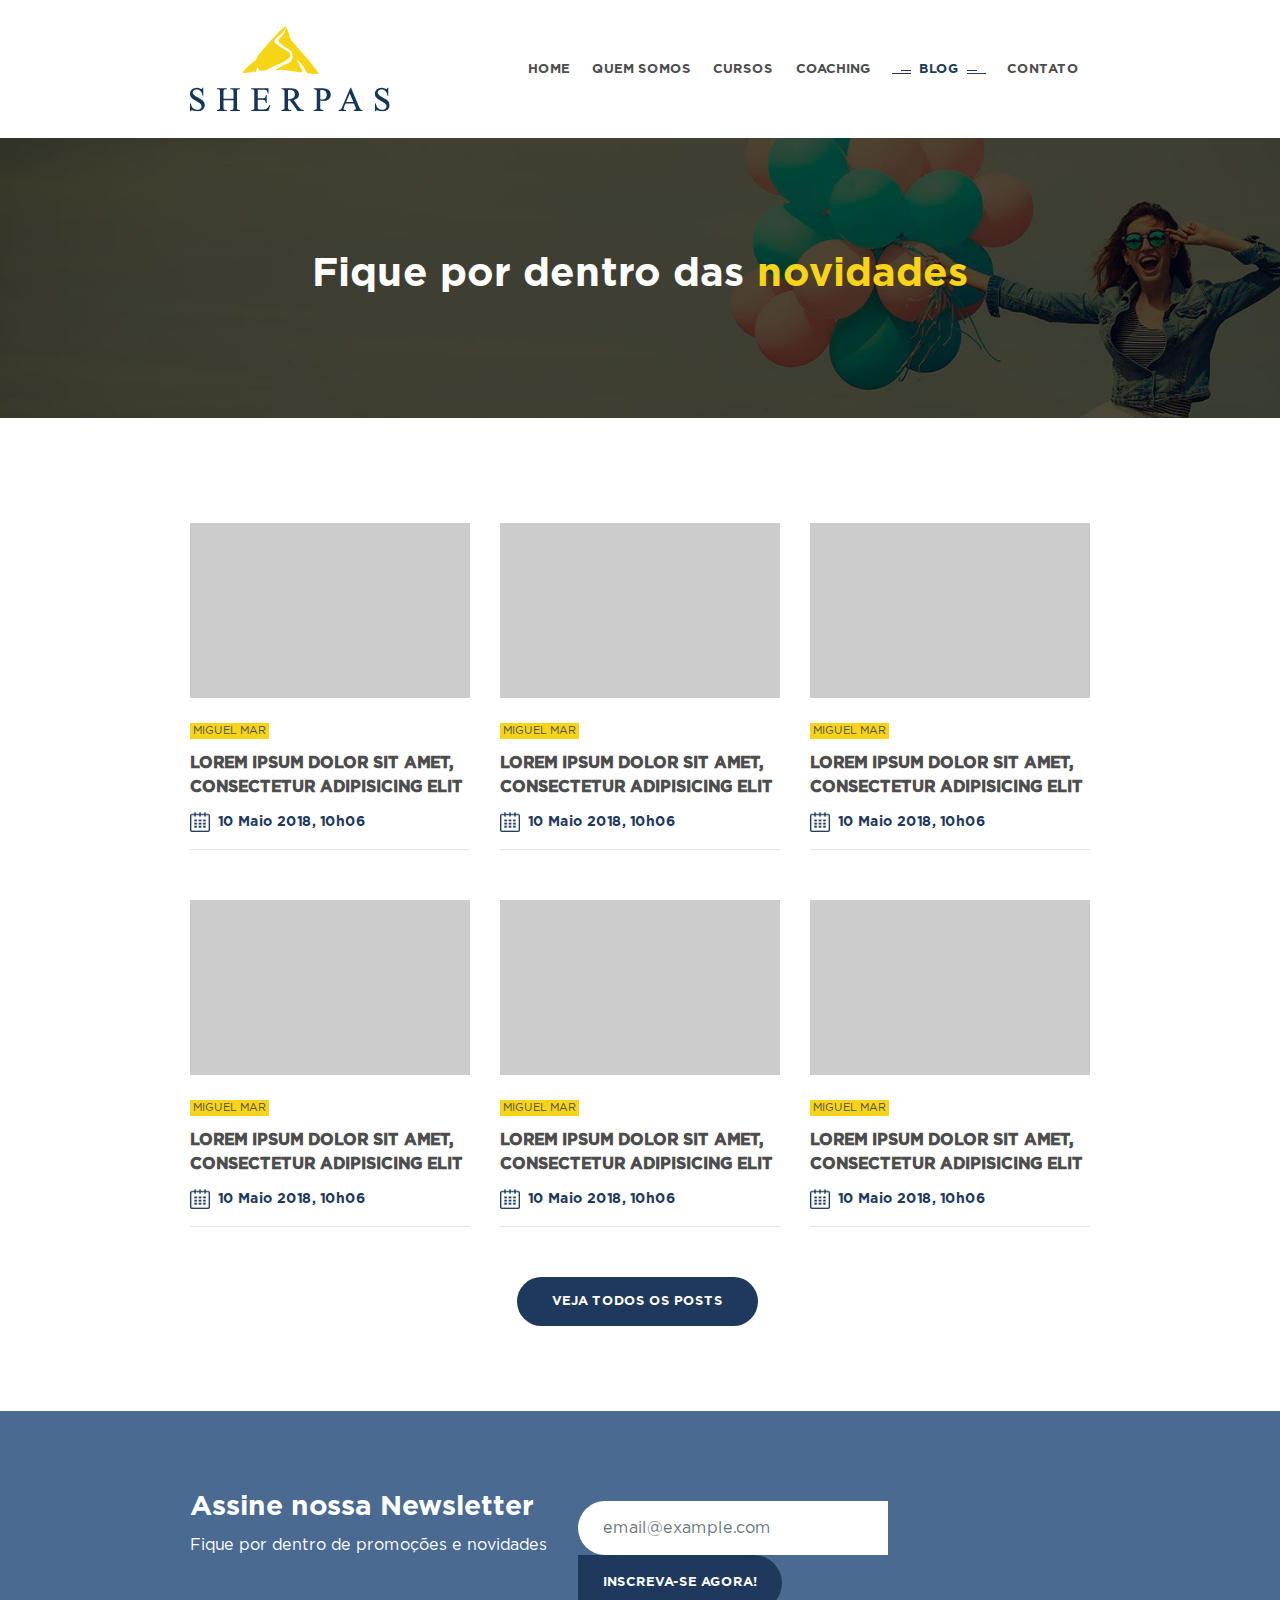
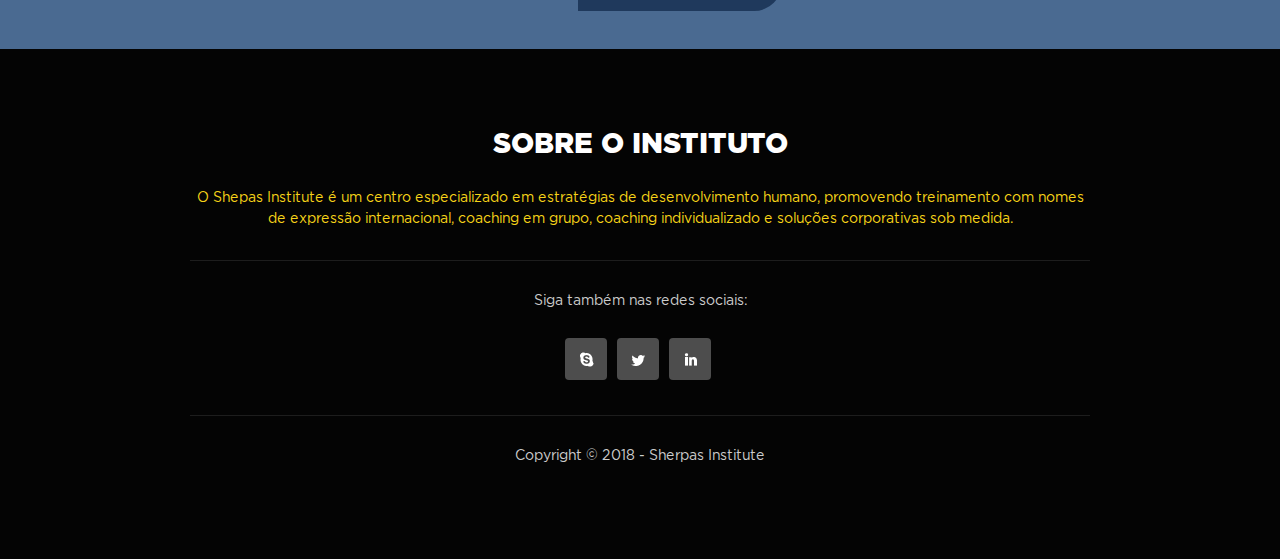
==== commit 3bd37b1f: "dev" ====
--- a/blog.html
+++ b/blog.html
@@ -55,8 +55,10 @@
       </div>
     </nav>
 
-    <header class="header hd-blog white-color">
-      <h1>Fique por dentro das <span class="yellow-color">novidades</span></h1>
+    <header class="header hd-blog white-color d-flex">
+      <div class="align-self-center">
+        <h1>Fique por dentro das <span class="yellow-color">novidades</span></h1>
+      </div>
     </header>
     
     <section id="pg-coaching">
@@ -152,6 +154,27 @@
           </div>
           <div class="text-center">
             <a href="" class="bt bg-blue white-color">VEJA TODOS OS POSTS</a>
+            
+            <!-- <nav aria-label="Page navigation example">
+              <ul class="pagination">
+                <li class="page-item">
+                  <a class="page-link" href="#" aria-label="Previous">
+                    <span aria-hidden="true">&laquo;</span>
+                    <span class="sr-only">Previous</span>
+                  </a>
+                </li>
+                <li class="page-item"><a class="page-link" href="#">1</a></li>
+                <li class="page-item"><a class="page-link" href="#">2</a></li>
+                <li class="page-item"><a class="page-link" href="#">3</a></li>
+                <li class="page-item">
+                  <a class="page-link" href="#" aria-label="Next">
+                    <span aria-hidden="true">&raquo;</span>
+                    <span class="sr-only">Next</span>
+                  </a>
+                </li>
+              </ul>
+            </nav> -->
+
           </div>
         </div>
       </div>
--- a/assets/css/main.css
+++ b/assets/css/main.css
@@ -1 +1 @@
-@font-face{font-family:'gotham-book';src:url("../font/Gotham-Book.woff2") format("woff2"),url("../font/Gotham-Book.woff") format("woff");font-weight:normal;font-style:normal}@font-face{font-family:'gotham-bold';src:url("../font/Gotham-Bold.woff2") format("woff2"),url("../font/Gotham-Bold.woff") format("woff");font-weight:normal;font-style:normal}@font-face{font-family:'gotham-black';src:url("../font/Gotham-Black.woff2") format("woff2"),url("../font/Gotham-Black.woff") format("woff");font-weight:normal;font-style:normal}.white-color{color:#fff !important}.yellow-color{color:#f7d418 !important}.dark-gray-color{color:#4d4d4d !important}.bg-blue{background:#1f395c}.bg-white{background:#fff}.bg-yellow{background:#f7d418}.bt{text-align:center;text-decoration:none;display:inline-block;margin:10px 5px 5px 0;padding:15px 35px;border-radius:50px;font-size:13px;font-family:'gotham-bold'}.font-gotham-book{font-family:'gotham-book'}.font-gotham-bold{font-family:'gotham-bold'}.font-gotham-black{font-family:'gotham-black'}nav{background:#fff}@media (min-width: 992px){nav.navbar{padding:1.3rem 1rem}nav.navbar .navbar-nav{padding:31px 0 0 0}nav.navbar .navbar-nav .nav-link{position:relative;padding-right:.7rem;padding-left:.7rem;font-size:13px;font-family:'gotham-bold';color:#4d4d4d}nav.navbar .navbar-nav .nav-link:hover{text-decoration:underline}nav.navbar .navbar-nav .active .nav-link{padding-right:2.3rem;padding-left:2.3rem;color:#1f395c}nav.navbar .navbar-nav .active .nav-link:hover{text-decoration:none}nav.navbar .navbar-nav .active .nav-link:before,nav.navbar .navbar-nav .active .nav-link:after{content:'';width:19px;height:4px;position:absolute;top:50%}nav.navbar .navbar-nav .active .nav-link:before{left:50%;margin-left:-40%;background:url("../../images/nav-active-before.png") no-repeat center center}nav.navbar .navbar-nav .active .nav-link:after{right:50%;margin-right:-40%;background:url("../../images/nav-active-after.png") no-repeat center center}}header.home{min-height:560px;background-image:url("../../images/bg-header.jpg");background-position:center center;background-repeat:no-repeat;background-size:cover}header.home h1{font-size:34pt;font-family:'gotham-bold'}header.home p{margin-bottom:20px}header.home .bt{min-width:200px}header.header{text-align:center;padding:112px 0;background-color:#4d4d4d;font-family:'gotham-bold'}header.header.hd-quem-somos{background-image:url("../../images/bg-quem-somos.jpg");background-position:center center;background-repeat:no-repeat;background-size:cover}header.header.hd-cursos{background-image:url("../../images/bg-cursos.jpg");background-position:center center;background-repeat:no-repeat;background-size:cover}header.header.hd-coaching{background-image:url("../../images/bg-coaching.jpg");background-position:center center;background-repeat:no-repeat;background-size:cover}header.header.hd-blog{background-image:url("../../images/bg-blog.jpg");background-position:center center;background-repeat:no-repeat;background-size:cover}header.header.hd-contato{background-image:url("../../images/bg-contato.jpg");background-position:center center;background-repeat:no-repeat;background-size:cover}body{color:#4d4d4d;font-family:'gotham-book'}h2,h3,b,strong{font-family:'gotham-bold'}iframe{margin:0;padding:0;border:0}ul{margin:0 0 20px 0;padding:0 0 0 15px}.sp-container{margin:0 auto;width:900px}.sp-content{padding:80px 0}section{background:#fff}section .sp-title{text-align:center;font-size:28px;position:relative;margin-bottom:25px;font-family:'gotham-black'}section .sp-title span{font-size:14px;color:#1f395c;font-family:'gotham-bold'}section .sp-title:before,section .sp-title:after{content:'';width:50px;height:5px;position:absolute;top:69%}section .sp-title:before{left:50%;margin-left:-25%;background:url("../../images/title-before.png") no-repeat center center}section .sp-title:after{right:50%;margin-right:-25%;background:url("../../images/title-after.png") no-repeat center center}section#sct1 .owl-carousel{margin-top:25px}section#sct1 .owl-carousel .owl-item{padding:20px}section#sct1 .owl-carousel .owl-item .sp-cursos{background:#111;padding:60px 20px;border-radius:4px;min-height:394px}section#sct1 .owl-carousel .owl-item .sp-cursos span{display:block;font-size:12px;color:#496c99;margin-bottom:12px;font-family:'gotham-bold'}section#sct1 .owl-carousel .owl-item .sp-cursos h3{font-size:18px;color:#fff;margin-bottom:20px;font-family:'gotham-bold'}section#sct1 .owl-carousel .owl-item .sp-cursos p{font-size:13px;color:#ababab;margin-bottom:20px}section#sct1 .owl-carousel .owl-item .sp-cursos .icon-curso{width:76px;height:76px;margin:0 auto;border-radius:100%;background:#496c99;margin-bottom:10px}section#sct1 .owl-carousel .owl-item .sp-cursos a{display:none;padding:10px 35px}section#sct1 .owl-carousel .owl-item.active.center{padding:0}section#sct1 .owl-carousel .owl-item.active.center .sp-cursos{background:#1f395c;min-height:440px}section#sct1 .owl-carousel .owl-item.active.center .sp-cursos span{color:#fff}section#sct1 .owl-carousel .owl-item.active.center .sp-cursos p{color:#eceef1}section#sct1 .owl-carousel .owl-item.active.center .sp-cursos .icon-curso{background:#001e32}section#sct1 .owl-carousel .owl-item.active.center .sp-cursos a{display:inline-block}section#sct1 .owl-carousel .owl-nav button.owl-next,section#sct1 .owl-carousel .owl-nav button.owl-prev{position:absolute;top:50%;margin-top:-17px;background:#496c99;color:#fff;border-radius:4px;padding:2px 12px !important;outline:none;font-size:20px}section#sct1 .owl-carousel .owl-nav button.owl-next{right:-50px}section#sct1 .owl-carousel .owl-nav button.owl-prev{left:-50px}@media (max-width: 767.98px){section#sct1 .owl-carousel .owl-nav{display:none}}section#sct1 .owl-carousel .owl-dots{display:none}@media (max-width: 767.98px){section#sct1 .owl-carousel .owl-dots{display:block;margin-top:20px}}section#sct2{background:#eeeeee}section#sct2 p{font-size:32px}section#sct3{min-height:560px;background-image:url("../../images/bg-depoimentos.jpg");background-position:center center;background-repeat:no-repeat;background-size:cover}section#sct3 .sp-title:before{background:url("../../images/title-before-dp.png") no-repeat center center}section#sct3 .sp-title:after{background:url("../../images/title-after-dp.png") no-repeat center center}section#sct3 #carousel-depoimentos{margin-top:25px}section#sct3 #carousel-depoimentos .depoimento{padding:60px 20px 20px 60px;background-image:url("../../images/icon_quote.png");background-position:20px 20px;background-repeat:no-repeat;background-color:rgba(255,255,255,0.1)}section#sct3 #carousel-depoimentos .depoimento p{font-style:italic;color:#f7d418}section#sct3 #carousel-depoimentos .depoimento ul{margin:0;padding-left:28px;list-style:none}section#sct3 #carousel-depoimentos .depoimento ul li{position:relative}section#sct3 #carousel-depoimentos .depoimento ul li:before{content:'';position:absolute;display:block;width:12px;height:3px;background-color:#fff;margin-top:10px;margin-left:-27px}section#sct3 #carousel-depoimentos .owl-nav{display:none}section#sct3 #carousel-depoimentos .owl-dots .owl-dot{outline:none}section#sct3 #carousel-depoimentos .owl-dots .owl-dot span{width:20px;height:20px;margin:20px 7px 0 7px;border-radius:0;background:#999999}section#sct3 #carousel-depoimentos .owl-dots .owl-dot.active span,section#sct3 #carousel-depoimentos .owl-dots .owl-dot:hover span{background:#fff}section#sct4 .post{margin:25px 0}section#sct4 .post a{display:block;text-decoration:none;color:#4d4d4d}section#sct4 .post a p{margin-bottom:10px}section#sct4 .post a p span.autor{background:#f7d418;padding:0px 3px;display:inline-block;font-size:11px;margin-top:25px}section#sct4 .post a span.data{color:#1f395c;display:inline-block;font-size:14px;text-align:center;font-family:'gotham-bold'}section#sct4 .post a span.data img{width:20px;margin-right:8px}section#sct4 .post a:hover p{text-decoration:underline}section#sct4 .bt{margin-top:25px}section#sct5{background:#4a6a91}section#sct5 form{margin-top:10px}section#sct5 form .form-control{padding:15px 25px;border:0;border-radius:50px 0 0 50px;width:310px}section#sct5 form .form-control:focus{box-shadow:none}section#sct5 form .bt{margin:0;padding:18px 25px;border-radius:0 50px 50px 0}#pg-cursos .rw-mg-custom{margin-bottom:25px}#pg-cursos .pg-cursos-item{background:#111;padding:60px 20px;border-radius:4px;min-height:448px}#pg-cursos .pg-cursos-item span{display:block;font-size:12px;color:#496c99;margin-bottom:12px;font-family:'gotham-bold'}#pg-cursos .pg-cursos-item h3{font-size:18px;color:#fff;margin-bottom:20px;font-family:'gotham-bold'}#pg-cursos .pg-cursos-item p{font-size:13px;color:#ababab;margin-bottom:20px}#pg-cursos .pg-cursos-item .icon-curso{width:76px;height:76px;margin:0 auto;border-radius:100%;background:#496c99;margin-bottom:10px}#pg-cursos .pg-cursos-item a{display:inline-block;padding:10px 35px}#pg-cursos .pg-cursos-item:hover{background:#1f395c}#pg-cursos .pg-cursos-item:hover span{color:#fff}#pg-cursos .pg-cursos-item:hover p{color:#eceef1}#pg-cursos .pg-cursos-item:hover .icon-curso{background:#001e32}#pg-coaching .post{margin:25px 0}#pg-coaching .post a{display:block;text-decoration:none;color:#4d4d4d}#pg-coaching .post a p{margin-bottom:10px}#pg-coaching .post a p span.autor{background:#f7d418;padding:0px 3px;display:inline-block;font-size:11px;margin-top:25px}#pg-coaching .post a span.data{color:#1f395c;display:inline-block;font-size:14px;text-align:center;font-family:'gotham-bold'}#pg-coaching .post a span.data img{width:20px;margin-right:8px}#pg-coaching .post a:hover p{text-decoration:underline}#pg-coaching .bt{margin-top:25px}.ifr-coaching{margin-bottom:-10px}.newsletter{background:#4a6a91}.footer{background:#040404}@media (max-width: 768px){.sp-container{width:100%}}footer{background:#040404;color:#fff;padding:80px 0 80px 0}footer h1{font-family:'gotham-black';font-size:28px;margin-bottom:25px}footer p{font-size:14px;color:#ccc}footer hr{border-top:1px solid rgba(255,255,255,0.1);margin:30px 0}footer a{text-decoration:none;display:inline-block;margin:10px 5px 5px 0;background:#4d4d4d;border-radius:4px}footer a:hover{background:#1f395c}
+@font-face{font-family:'gotham-book';src:url("../font/Gotham-Book.woff2") format("woff2"),url("../font/Gotham-Book.woff") format("woff");font-weight:normal;font-style:normal}@font-face{font-family:'gotham-bold';src:url("../font/Gotham-Bold.woff2") format("woff2"),url("../font/Gotham-Bold.woff") format("woff");font-weight:normal;font-style:normal}@font-face{font-family:'gotham-black';src:url("../font/Gotham-Black.woff2") format("woff2"),url("../font/Gotham-Black.woff") format("woff");font-weight:normal;font-style:normal}.white-color{color:#fff !important}.yellow-color{color:#f7d418 !important}.dark-gray-color{color:#4d4d4d !important}.light-blue-color{color:#496c99 !important}.bg-blue{background:#1f395c}.bg-white{background:#fff}.bg-yellow{background:#f7d418}.bg-light-gray{background:#eee}.letter-custom{margin:-22px 5px 0 20px;display:inline-block;background:#f7d418;color:#fff;padding:4px 10px 5px 15px;font-family:'gotham-bold';font-size:20px;border-radius:4px}.letter-custom:before{content:'';width:50px;height:5px;position:absolute;margin-top:15px;margin-left:-90px;background:url("../../images/title-before.png") no-repeat center center}.bt{text-align:center;text-decoration:none;display:inline-block;margin:10px 5px 5px 0;padding:15px 35px;border-radius:50px;font-size:13px;font-family:'gotham-bold'}.font-gotham-book{font-family:'gotham-book'}.font-gotham-bold{font-family:'gotham-bold'}.font-gotham-black{font-family:'gotham-black'}.sp-title{text-align:center}.sp-title h1{position:relative;font-size:28px;margin-bottom:15px;font-family:'gotham-black';display:inline-block}.sp-title h1 span{font-size:14px;color:#1f395c;font-family:'gotham-bold'}.sp-title h1:before,.sp-title h1:after{content:'';width:50px;height:5px;position:absolute;top:60%}.sp-title h1:before{left:0;margin-left:-75px;background:url("../../images/title-before.png") no-repeat center center}.sp-title h1:after{right:0;margin-right:-75px;background:url("../../images/title-after.png") no-repeat center center}@media (max-width: 992px){.sp-title h1:before,.sp-title h1:after{display:none}}.mg-bottom-55{margin-bottom:55px}.mg-bottom-30{margin-bottom:30px}.sp-box{padding:20px;background:#eee;margin-bottom:25px}nav{background:#fff}@media (min-width: 992px){nav.navbar{padding:1.3rem 1rem}nav.navbar .navbar-nav{padding:31px 0 0 0}nav.navbar .navbar-nav .nav-link{position:relative;padding-right:.7rem;padding-left:.7rem;font-size:13px;font-family:'gotham-bold';color:#4d4d4d}nav.navbar .navbar-nav .nav-link:hover{text-decoration:underline}nav.navbar .navbar-nav .active .nav-link{padding-right:2.3rem;padding-left:2.3rem;color:#1f395c}nav.navbar .navbar-nav .active .nav-link:hover{text-decoration:none}nav.navbar .navbar-nav .active .nav-link:before,nav.navbar .navbar-nav .active .nav-link:after{content:'';width:19px;height:4px;position:absolute;top:50%}nav.navbar .navbar-nav .active .nav-link:before{left:10px;background:url("../../images/nav-active-before.png") no-repeat center center}nav.navbar .navbar-nav .active .nav-link:after{right:10px;background:url("../../images/nav-active-after.png") no-repeat center center}}header.home{min-height:560px;background-image:url("../../images/bg-header.jpg");background-position:center center;background-repeat:no-repeat;background-size:cover}header.home h1{font-size:34pt;font-family:'gotham-bold'}header.home p{margin-bottom:20px}header.home .bt{min-width:200px}header.header{text-align:center;min-height:280px;background-color:#4d4d4d;font-family:'gotham-bold'}header.header.hd-quem-somos{background-image:url("../../images/bg-quem-somos.jpg");background-position:center center;background-repeat:no-repeat;background-size:cover}header.header.hd-cursos{background-image:url("../../images/bg-cursos.jpg");background-position:center center;background-repeat:no-repeat;background-size:cover}header.header.hd-coaching{background-image:url("../../images/bg-coaching.jpg");background-position:center center;background-repeat:no-repeat;background-size:cover}header.header.hd-blog{background-image:url("../../images/bg-blog.jpg");background-position:center center;background-repeat:no-repeat;background-size:cover}header.header.hd-contato{background-image:url("../../images/bg-contato.jpg");background-position:center center;background-repeat:no-repeat;background-size:cover}header.header.hd-pg-curso{background-image:url("../../images/bg-pg-curso.jpg");background-position:center center;background-repeat:no-repeat;background-size:cover}header.header>div{width:100%}@media (max-width: 1024px){header.header h1{font-size:34px}}@media (max-width: 768px){header.header h1{font-size:28px}}body{color:#4d4d4d;font-family:'gotham-book'}h2,h3,h4,h5,b,strong{font-family:'gotham-bold'}iframe{margin:0;padding:0;border:0}ul{margin:0 0 20px 0;padding:0 0 0 15px}.sp-container{margin:0 auto;width:900px}.sp-content{padding:80px 0}@media (max-width: 992px){.sp-content{padding:80px 40px}}section{background:#fff}section#sct1 .owl-carousel{margin-top:25px}section#sct1 .owl-carousel .owl-item{padding:20px}section#sct1 .owl-carousel .owl-item .sp-cursos{background:#111;padding:60px 20px;border-radius:4px;min-height:394px}section#sct1 .owl-carousel .owl-item .sp-cursos span{display:block;font-size:12px;color:#496c99;margin-bottom:12px;font-family:'gotham-bold'}section#sct1 .owl-carousel .owl-item .sp-cursos h3{font-size:18px;color:#fff;margin-bottom:20px;font-family:'gotham-bold'}section#sct1 .owl-carousel .owl-item .sp-cursos p{font-size:13px;color:#ababab;margin-bottom:20px}section#sct1 .owl-carousel .owl-item .sp-cursos .icon-curso{width:76px;height:76px;margin:0 auto;border-radius:100%;background:#496c99;margin-bottom:10px}section#sct1 .owl-carousel .owl-item .sp-cursos a{display:none;padding:10px 35px}section#sct1 .owl-carousel .owl-item.active.center{padding:0}section#sct1 .owl-carousel .owl-item.active.center .sp-cursos{background:#1f395c;min-height:440px}section#sct1 .owl-carousel .owl-item.active.center .sp-cursos span{color:#fff}section#sct1 .owl-carousel .owl-item.active.center .sp-cursos p{color:#eceef1}section#sct1 .owl-carousel .owl-item.active.center .sp-cursos .icon-curso{background:#001e32}section#sct1 .owl-carousel .owl-item.active.center .sp-cursos a{display:inline-block}section#sct1 .owl-carousel .owl-nav button.owl-next,section#sct1 .owl-carousel .owl-nav button.owl-prev{position:absolute;top:50%;margin-top:-17px;background:#496c99;color:#fff;border-radius:4px;padding:2px 12px !important;outline:none;font-size:20px}section#sct1 .owl-carousel .owl-nav button.owl-next{right:-50px}section#sct1 .owl-carousel .owl-nav button.owl-prev{left:-50px}@media (max-width: 767.98px){section#sct1 .owl-carousel .owl-nav{display:none}}section#sct1 .owl-carousel .owl-dots{display:none}@media (max-width: 767.98px){section#sct1 .owl-carousel .owl-dots{display:block;margin-top:20px}}section#sct2{background:#eeeeee}section#sct2 p{font-size:32px}section#sct3{min-height:560px;background-image:url("../../images/bg-depoimentos.jpg");background-position:center center;background-repeat:no-repeat;background-size:cover}section#sct3 .sp-title h1 span{color:#fff}section#sct3 .sp-title h1:before{background:url("../../images/title-before-dp.png") no-repeat center center}section#sct3 .sp-title h1:after{background:url("../../images/title-after-dp.png") no-repeat center center}section#sct3 #carousel-depoimentos{margin-top:25px}section#sct3 #carousel-depoimentos .depoimento{padding:60px 20px 20px 60px;background-image:url("../../images/icon_quote.png");background-position:20px 20px;background-repeat:no-repeat;background-color:rgba(255,255,255,0.1)}section#sct3 #carousel-depoimentos .depoimento p{font-style:italic;color:#f7d418}section#sct3 #carousel-depoimentos .depoimento ul{margin:0;padding-left:28px;list-style:none}section#sct3 #carousel-depoimentos .depoimento ul li{position:relative}section#sct3 #carousel-depoimentos .depoimento ul li:before{content:'';position:absolute;display:block;width:12px;height:3px;background-color:#fff;margin-top:10px;margin-left:-27px}section#sct3 #carousel-depoimentos .owl-nav{display:none}section#sct3 #carousel-depoimentos .owl-dots .owl-dot{outline:none}section#sct3 #carousel-depoimentos .owl-dots .owl-dot span{width:15px;height:15px;margin:20px 7px 0 7px;border-radius:0;background:#999999}section#sct3 #carousel-depoimentos .owl-dots .owl-dot.active span,section#sct3 #carousel-depoimentos .owl-dots .owl-dot:hover span{background:#fff}section#sct4 .post{margin:25px 0}section#sct4 .post a{display:block;text-decoration:none;color:#4d4d4d}section#sct4 .post a p{margin-bottom:10px}section#sct4 .post a p span.autor{background:#f7d418;padding:0px 3px;display:inline-block;font-size:11px;margin-top:25px}section#sct4 .post a span.data{color:#1f395c;display:inline-block;font-size:14px;text-align:center;font-family:'gotham-bold'}section#sct4 .post a span.data img{width:20px;margin-right:8px}section#sct4 .post a:hover p{text-decoration:underline}section#sct4 .bt{margin-top:25px}section#sct5{background:#4a6a91}section#sct5 form{margin-top:10px}section#sct5 form .form-control{padding:15px 25px;border:0;border-radius:50px 0 0 50px;width:310px}section#sct5 form .form-control:focus{box-shadow:none}section#sct5 form .bt{margin:0;padding:18px 25px;border-radius:0 50px 50px 0}#pg-que-somos .bg-nos-torna-diferente{background-image:url("../../images/bg-nos-torna-diferente.jpg");background-repeat:repeat-x;background-position:center 80px}#pg-que-somos .bg-nos-torna-diferente .sp-content{padding:40px 0}#pg-que-somos .bg-nos-torna-diferente .diferente{padding:80px 45px;background:#1f395c;text-align:center}#pg-que-somos .bg-nos-torna-diferente .diferente img{margin-bottom:15px}#pg-que-somos .bg-nos-torna-diferente .diferente span{font-size:14px;color:#d5d5d5}#pg-que-somos .bg-nos-torna-diferente .diferente span.font-gotham-bold{margin-bottom:5px;color:#fff}#pg-que-somos .equipe{margin-top:25px;position:relative}#pg-que-somos .equipe img{border-radius:4px}#pg-que-somos .equipe .nome{position:absolute;left:0;bottom:20px;background:#fff;border-radius:0 4px 4px 0;padding:15px 20px}#pg-que-somos .equipe .nome span{font-size:14px}#pg-cursos .rw-mg-custom{margin-bottom:25px}#pg-cursos .pg-cursos-item{background:#111;padding:60px 20px;border-radius:4px;min-height:448px}#pg-cursos .pg-cursos-item span{display:block;font-size:12px;color:#496c99;margin-bottom:12px;font-family:'gotham-bold'}#pg-cursos .pg-cursos-item h3{font-size:18px;color:#fff;margin-bottom:20px;font-family:'gotham-bold'}#pg-cursos .pg-cursos-item p{font-size:13px;color:#ababab;margin-bottom:20px}#pg-cursos .pg-cursos-item .icon-curso{width:76px;height:76px;margin:0 auto;border-radius:100%;background:#496c99;margin-bottom:10px}#pg-cursos .pg-cursos-item a{display:inline-block;padding:10px 35px}#pg-cursos .pg-cursos-item:hover{background:#1f395c}#pg-cursos .pg-cursos-item:hover span{color:#fff}#pg-cursos .pg-cursos-item:hover p{color:#eceef1}#pg-cursos .pg-cursos-item:hover .icon-curso{background:#001e32}#pg-coaching .post{margin:25px 0}#pg-coaching .post a{display:block;text-decoration:none;color:#4d4d4d}#pg-coaching .post a p{margin-bottom:10px}#pg-coaching .post a p span.autor{background:#f7d418;padding:0px 3px;display:inline-block;font-size:11px;margin-top:25px}#pg-coaching .post a span.data{color:#1f395c;display:inline-block;font-size:14px;text-align:center;font-family:'gotham-bold'}#pg-coaching .post a span.data img{width:20px;margin-right:8px}#pg-coaching .post a:hover p{text-decoration:underline}#pg-coaching .bt{margin-top:25px}#pg-contato .box-contato{border:20px solid #4d4d4d;margin-bottom:60px}#pg-contato .box-contato .icon-ct{display:inline-block;width:76px;height:76px;border-radius:100%;background:#1f395c;position:relative;top:-48px}#pg-contato .box-contato p{position:relative;top:-24px}#pg-contato h1{font-size:28px;margin-bottom:15px;font-family:'gotham-black';display:inline-block}#pg-contato h1 span{font-size:14px;color:#1f395c;font-family:'gotham-bold'}#pg-contato p{font-size:14px}#pg-contato form .form-control{background:#f5f5f5}#pg-contato form .form-control:focus{box-shadow:none}#pg-contato form textarea{resize:none}.ifr-coaching{margin-bottom:-10px}.newsletter{background:#4a6a91}.footer{background:#040404}@media (max-width: 768px){.sp-container{width:100%}}footer{background:#040404;color:#fff}footer h1{font-family:'gotham-black';font-size:28px;margin-bottom:25px}footer p{font-size:14px;color:#ccc}footer hr{border-top:1px solid rgba(255,255,255,0.1);margin:30px 0}footer a{text-decoration:none;display:inline-block;margin:10px 5px 5px 0;background:#4d4d4d;border-radius:4px}footer a:hover{background:#1f395c}
